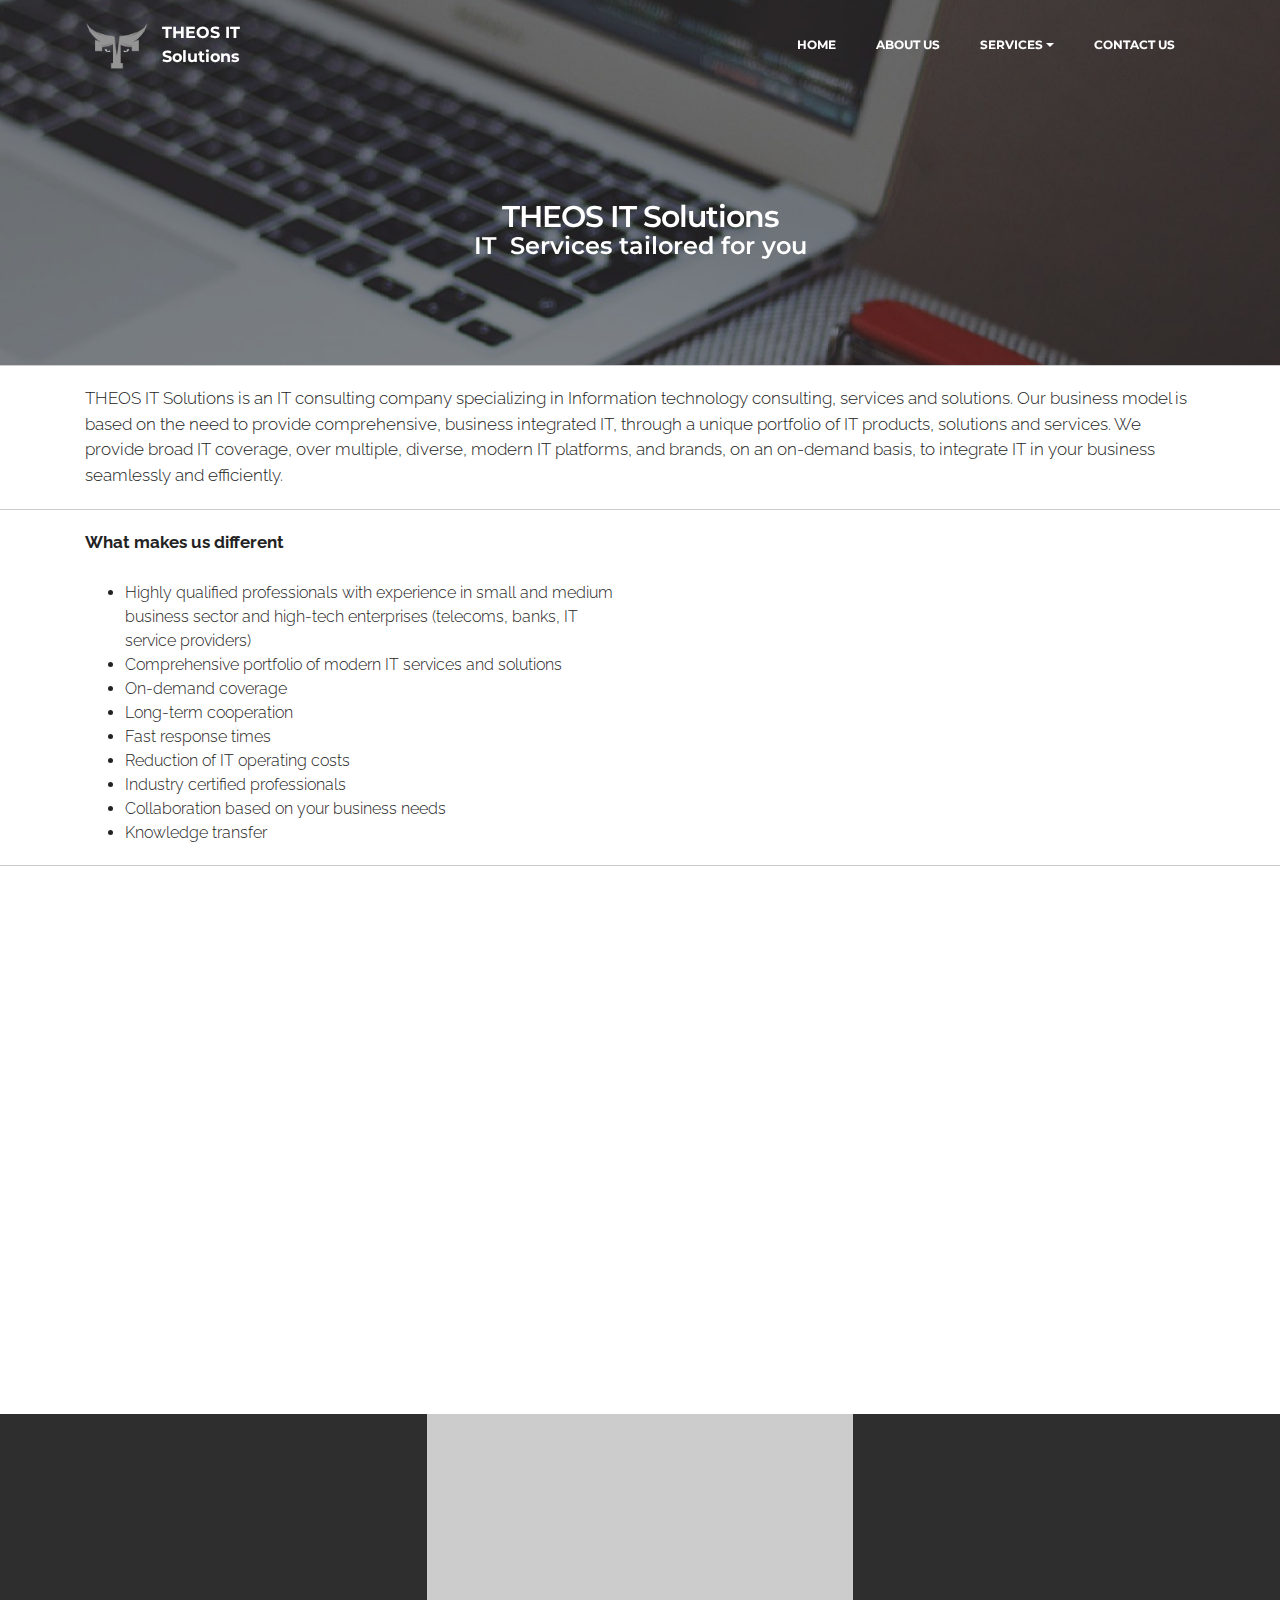
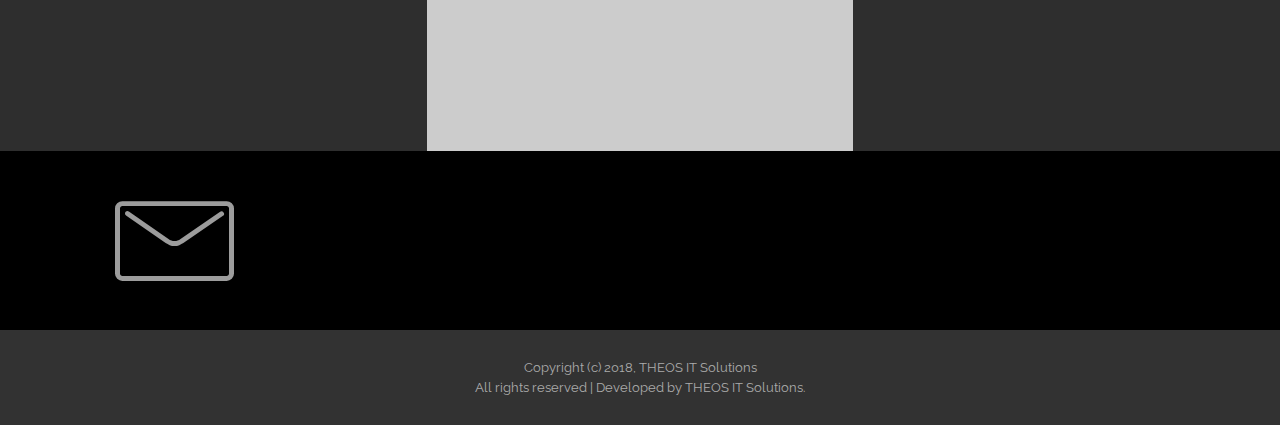
==== about.html @ cd59f9ba "create github pages" ====
<!DOCTYPE html>
<html>
<head>
  <!-- Site made with Mobirise Website Builder v3.12.1, https://mobirise.com -->
  <meta charset="UTF-8">
  <meta http-equiv="X-UA-Compatible" content="IE=edge">
  <meta name="generator" content="Mobirise v3.12.1, mobirise.com">
  <meta name="viewport" content="width=device-width, initial-scale=1">
  <link rel="shortcut icon" href="assets/images/logo-164x128.png" type="image/x-icon">
  <meta name="description" content="THEOS IT Solutions is an IT services provider, specializing in high-tech IT consulting. Our business model is to offer a a comprehensive portfolio of professional, quality IT services and solutions, covering a diverse range of modern IT hardware and software platforms and brands.">
  <title>About Us - THEOS IT Solutions</title>
  <link rel="stylesheet" href="https://fonts.googleapis.com/css?family=Lora:400,700,400italic,700italic&amp;subset=latin">
  <link rel="stylesheet" href="https://fonts.googleapis.com/css?family=Montserrat:400,700">
  <link rel="stylesheet" href="https://fonts.googleapis.com/css?family=Raleway:100,100i,200,200i,300,300i,400,400i,500,500i,600,600i,700,700i,800,800i,900,900i">
  <link rel="stylesheet" href="assets/bootstrap-material-design-font/css/material.css">
  <link rel="stylesheet" href="assets/web/assets/mobirise-icons/mobirise-icons.css">
  <link rel="stylesheet" href="assets/et-line-font-plugin/style.css">
  <link rel="stylesheet" href="assets/tether/tether.min.css">
  <link rel="stylesheet" href="assets/bootstrap/css/bootstrap.min.css">
  <link rel="stylesheet" href="assets/animate.css/animate.min.css">
  <link rel="stylesheet" href="assets/dropdown/css/style.css">
  <link rel="stylesheet" href="assets/theme/css/style.css">
  <link rel="stylesheet" href="assets/mobirise/css/mbr-additional.css" type="text/css">
  
  
  
</head>
<body>
<section id="menu-d">

    <nav class="navbar navbar-dropdown bg-color transparent navbar-fixed-top">
        <div class="container">

            <div class="mbr-table">
                <div class="mbr-table-cell">

                    <div class="navbar-brand">
                        <a href="index.html" class="navbar-logo"><img src="assets/images/logo-164x128.png" alt="THEOS IT Solutions" title="THEOS IT Solutions"></a>
                        <a class="navbar-caption" href="index.html">THEOS IT <br>Solutions</a>
                    </div>

                </div>
                <div class="mbr-table-cell">

                    <button class="navbar-toggler pull-xs-right hidden-md-up" type="button" data-toggle="collapse" data-target="#exCollapsingNavbar">
                        <div class="hamburger-icon"></div>
                    </button>

                    <ul class="nav-dropdown collapse pull-xs-right nav navbar-nav navbar-toggleable-sm" id="exCollapsingNavbar"><li class="nav-item"><a class="nav-link link" href="index.html">HOME</a></li><li class="nav-item"><a class="nav-link link" href="about.html">ABOUT US</a></li><li class="nav-item dropdown"><a class="nav-link link dropdown-toggle" data-toggle="dropdown-submenu" href="page1.html#features3-3" aria-expanded="false">SERVICES</a><div class="dropdown-menu"><a class="dropdown-item" href="it-infrastructure.html">IT Infrastructure<br></a><a class="dropdown-item" href="virtualization.html">Virtualization</a><a class="dropdown-item" href="networking.html">Networking<br></a><a class="dropdown-item" href="web-and-email.html">Web / E-mail solutions<br></a><a class="dropdown-item" href="security.html">Security<br></a><a class="dropdown-item" href="privacy.html">Privacy / Reputation protection<br></a><a class="dropdown-item" href="it-consulting.html">IT Consulting / Support<br></a><a class="dropdown-item" href="other.html">Other services<br></a></div></li><li class="nav-item dropdown"><a class="nav-link link" href="contact.html" aria-expanded="false">CONTACT US<br></a></li></ul>
                    <button hidden="" class="navbar-toggler navbar-close" type="button" data-toggle="collapse" data-target="#exCollapsingNavbar">
                        <div class="close-icon"></div>
                    </button>

                </div>
            </div>

        </div>
    </nav>

</section>

<section class="engine"><a rel="external" href="https://mobirise.com">https://mobirise.com/</a></section><section class="mbr-section article mbr-parallax-background mbr-after-navbar" id="msg-box8-h" style="background-image: url(assets/images/mbr-2000x2000.jpg); padding-top: 200px; padding-bottom: 80px;">

    <div class="mbr-overlay" style="opacity: 0.5; background-color: rgb(34, 34, 34);">
    </div>
    <div class="container">
        <div class="row">
            <div class="col-md-8 col-md-offset-2 text-xs-center">
                <h3 class="mbr-section-title display-2">THEOS IT Solutions<br></h3>
                <div class="lead"><h4>IT &nbsp;Services tailored for you</h4></div>
                
            </div>
        </div>
    </div>

</section>

<section class="mbr-section mbr-section__container article" id="header3-6c" style="background-color: rgb(204, 204, 204); padding-top: 0px; padding-bottom: 0px;">
    <div class="container">
        <div class="row">
            <div class="col-xs-12">
                <h3 class="mbr-section-title display-2"></h3>
                
            </div>
        </div>
    </div>
</section>

<section class="mbr-section article mbr-section__container" id="content1-j" style="background-color: rgb(255, 255, 255); padding-top: 20px; padding-bottom: 20px;">

    <div class="container">
        <div class="row">
            <div class="col-xs-12 lead">THEOS IT Solutions is an IT consulting company specializing in Information technology consulting, services and solutions. Our business model is based on the need to provide comprehensive, business integrated IT, through a unique portfolio of IT products, solutions and services. We provide broad IT coverage, over multiple, diverse, modern IT platforms, and brands, on an on-demand basis, to integrate IT in your business seamlessly and efficiently.</div>
        </div>
    </div>

</section>

<section class="mbr-section mbr-section__container article" id="header3-6t" style="background-color: rgb(204, 204, 204); padding-top: 0px; padding-bottom: 0px;">
    <div class="container">
        <div class="row">
            <div class="col-xs-12">
                <h3 class="mbr-section-title display-2"></h3>
                
            </div>
        </div>
    </div>
</section>

<section class="mbr-section article mbr-section__container" id="content6-k" style="background-color: rgb(255, 255, 255); padding-top: 20px; padding-bottom: 20px;">

    <div class="container">
        <div class="row">
            <div class="col-xs-12 col-md-6 lead"><p><strong>What makes us different</strong></p><p><br></p><ul><li>Highly qualified professionals with experience in small and medium business sector and high-tech enterprises (telecoms, banks, IT service providers)</li><li>Comprehensive portfolio of modern IT services and solutions</li><li>On-demand coverage</li><li>Long-term cooperation</li><li>Fast response times</li><li>Reduction of IT operating costs</li><li>Industry certified professionals</li><li>Collaboration based on your business needs</li><li>Knowledge transfer</li></ul></div>
            <div class="col-xs-12 col-md-6 lead"></div>
        </div>
    </div>

</section>

<section class="mbr-section mbr-section__container article" id="header3-6q" style="background-color: rgb(204, 204, 204); padding-top: 0px; padding-bottom: 0px;">
    <div class="container">
        <div class="row">
            <div class="col-xs-12">
                <h3 class="mbr-section-title display-2"></h3>
                
            </div>
        </div>
    </div>
</section>

<section class="mbr-section mbr-section__container article" id="header3-l" style="background-color: rgb(255, 255, 255); padding-top: 20px; padding-bottom: 20px;">
    <div class="container">
        <div class="row">
            <div class="col-xs-12">
                <h3 class="mbr-section-title display-2">HOW WE WORK</h3>
                <small class="mbr-section-subtitle"></small>
            </div>
        </div>
    </div>
</section>

<section class="mbr-cards mbr-section mbr-section-nopadding" id="features4-m" style="background-color: rgb(255, 255, 255);">

    

    <div class="mbr-cards-row row">
        <div class="mbr-cards-col col-xs-12 col-lg-4" style="padding-top: 40px; padding-bottom: 40px;">
            <div class="container">
                <div class="card cart-block">
                    <div class="card-img iconbox"><span class="mbri-setting mbr-iconfont mbr-iconfont-features4" style="color: black;"></span></div>
                    <div class="card-block">
                        <h4 class="card-title">Services and solutions</h4>
                        <h5 class="card-subtitle"></h5>
                        <p class="card-text"></p><p>&nbsp; &nbsp; We provide tailored IT solutions for your business, including IT Project management, IT Infrastructure Support and maintenance, IT Security and privacy, IT Consulting and Support, as well as custom IT solutions as per your needs.<br></p><p></p>
                        
                    </div>
                </div>
            </div>
        </div>
        <div class="mbr-cards-col col-xs-12 col-lg-4" style="padding-top: 40px; padding-bottom: 40px;">
            <div class="container">
                <div class="card cart-block">
                    <div class="card-img iconbox"><span class="mbri-cash mbr-iconfont mbr-iconfont-features4" style="color: black;"></span></div>
                    <div class="card-block">
                        <h4 class="card-title">Cost vs Benefits</h4>
                        <h5 class="card-subtitle"></h5>
                        <p class="card-text"></p><p>&nbsp; &nbsp;We provide the best cost-to-benefit ratio on the market by delivering IT services and solutions that are crucial to your business needs, and delivering them in a timely, cost efficient manner.<br></p><p></p>
                        
                    </div>
                </div>
          </div>
        </div>
        <div class="mbr-cards-col col-xs-12 col-lg-4" style="padding-top: 40px; padding-bottom: 40px;">
            <div class="container">
                <div class="card cart-block">
                    <div class="card-img iconbox"><span class="etl-icon icon-refresh mbr-iconfont mbr-iconfont-features4" style="color: black;"></span></div>
                    <div class="card-block">
                        <h4 class="card-title">Feedback</h4>
                        <h5 class="card-subtitle"></h5>
                        <p class="card-text">Our clients come first, through our professionalism, high quality and respect for business norms and ethics. We monitor our service quality metrics, and value client feedback, both positive and negative, working to constantly improve and correct, in order to meet the market needs, and provide high-standard services. We build lasting relationships, so your satisfaction is our top priority.</p>
                        
                    </div>
                </div>
            </div>
        </div>
        
        
        
    </div>
</section>

<section class="mbr-cards mbr-section mbr-section-nopadding" id="features2-4y" style="background-color: rgb(204, 204, 204);">

        

    <div class="mbr-cards-row row striped">

        <div class="mbr-cards-col col-xs-12 col-lg-4" style="padding-top: 40px; padding-bottom: 40px;">
            <div class="container">
                <div class="card cart-block">
                    
                    <div class="card-block">
                        <h4 class="card-title"><span style="color: inherit; font-size: 1.25rem; line-height: 1.2825;">Mission</span><br></h4>
                        
                        <p class="card-text"><span style="font-size: 1rem; line-height: 1.5;">Our mission is to create a high-tech IT services and solutions provider, that&nbsp;</span>will best serve your business on a global level, when and how you need it. By staying on top of the latest IT market developments, and by constantly improving ourselves, our knowledge, and our surroundings, we will positively impact you and your business !<br></p>
                        
                    </div>
                </div>
            </div>
        </div>
        <div class="mbr-cards-col col-xs-12 col-lg-4" style="padding-top: 40px; padding-bottom: 40px;">
            <div class="container">
                <div class="card cart-block">
                    
                    <div class="card-block">
                        <h4 class="card-title"><span style="color: inherit; font-size: 1.25rem; line-height: 1.2825;">Vision</span><br></h4>
                        
                        <p class="card-text"><span style="font-size: 1rem; line-height: 1.5;">Evolving ourselves together with the world, we will build a strong and&nbsp;</span>competitive organization that will bring positive change to the world, ensuring progress to both the society and the IT industry.<br></p>
                        
                    </div>
                </div>
            </div>
        </div>
        <div class="mbr-cards-col col-xs-12 col-lg-4" style="padding-top: 40px; padding-bottom: 40px;">
            <div class="container">
                <div class="card cart-block">
                    
                    <div class="card-block">
                        <h4 class="card-title">Values</h4>
                        
                        <p class="card-text"><span style="font-size: 1rem; line-height: 1.5;">Social and moral integrity</span><br><span style="font-size: 1rem; line-height: 1.5;">Responsibility</span><br>Commitment to professional,&nbsp;<br>and personal excellence<span style="font-size: 1rem; line-height: 1.5;"><br></span><br></p>
                        
                    </div>
                </div>
            </div>
        </div>
        
        
        
    </div>
</section>

<section class="mbr-section mbr-section-md-padding mbr-footer footer1" id="contacts1-p" style="background-color: rgb(0, 0, 0); padding-top: 30px; padding-bottom: 30px;">
    
    <div class="container">
        <div class="row">
            <div class="mbr-footer-content col-xs-12 col-md-3">
                <div><span class="mbri-letter mbr-iconfont mbr-iconfont-contacts1"></span></div>
            </div>
            <div class="mbr-footer-content col-xs-12 col-md-3">
                <p></p>
            </div>
            <div class="mbr-footer-content col-xs-12 col-md-3">
                <p><strong><br></strong><strong>Contact&nbsp;</strong><br>
Email: <a href="mailto:support@theosit.com" class="text-info">support@theosit.com</a><br></p>
            </div>
            <div class="mbr-footer-content col-xs-12 col-md-3">
                <p></p><p><strong>Links</strong><br>
<a href="#top" class="text-info">THEOS IT Solutions</a></p><br><p><a href="https://download.teamviewer.com/download/TeamViewerQS_en.exe" class="text-info">TeamViewer QuickSupport</a></p><p></p>
            </div>

        </div>
    </div>
</section>

<footer class="mbr-small-footer mbr-section mbr-section-nopadding" id="footer1-f" style="background-color: rgb(50, 50, 50); padding-top: 1.75rem; padding-bottom: 1.75rem;">
    
    <div class="container">
        <p class="text-xs-center">Copyright (c) 2018, THEOS IT Solutions<br>All rights reserved | Developed by THEOS IT Solutions.<br></p>
    </div>
</footer>


  <script src="assets/web/assets/jquery/jquery.min.js"></script>
  <script src="assets/tether/tether.min.js"></script>
  <script src="assets/bootstrap/js/bootstrap.min.js"></script>
  <script src="assets/smooth-scroll/smooth-scroll.js"></script>
  <script src="assets/jarallax/jarallax.js"></script>
  <script src="assets/viewport-checker/jquery.viewportchecker.js"></script>
  <script src="assets/dropdown/js/script.min.js"></script>
  <script src="assets/touch-swipe/jquery.touch-swipe.min.js"></script>
  <script src="assets/theme/js/script.js"></script>
  
  
  <input name="animation" type="hidden">
  </body>
</html>
---- assets/bootstrap-material-design-font/css/material.css ----
@font-face {
  font-family: 'Material-Design-Icons';
  src: url('../fonts/Material-Design-Icons.eot?3ocs8m');
  src: url('../fonts/Material-Design-Icons.eot?#iefix3ocs8m') format('embedded-opentype'), url('../fonts/Material-Design-Icons.woff?3ocs8m') format('woff'), url('../fonts/Material-Design-Icons.ttf?3ocs8m') format('truetype'), url('../fonts/Material-Design-Icons.svg?3ocs8m#Material-Design-Icons') format('svg');
  font-weight: normal;
  font-style: normal;
}
[class^="mdi-"],
[class*="mdi-"] {
  speak: none;
  display: inline-block;
  font-style: normal;
  font-variant:normal;
  font-weight:normal;
  /*font-size:24px;*/
  line-height:1;
  font-family:'Material-Design-Icons' !important;
  text-rendering: auto;
  
  -webkit-font-smoothing: antialiased;
  -moz-osx-font-smoothing: grayscale;
  -webkit-transform: translate(0, 0);
      -ms-transform: translate(0, 0);
          transform: translate(0, 0);
}
[class^="mdi-"]:before,
[class*="mdi-"]:before {
  display: inline-block;
  speak: none;
  text-decoration: inherit;
}
[class^="mdi-"].pull-left,
[class*="mdi-"].pull-left {
  margin-right: .3em;
}
[class^="mdi-"].pull-right,
[class*="mdi-"].pull-right {
  margin-left: .3em;
}
[class^="mdi-"].mdi-lg:before,
[class*="mdi-"].mdi-lg:before,
[class^="mdi-"].mdi-lg:after,
[class*="mdi-"].mdi-lg:after {
  font-size: 1.33333333em;
  line-height: 0.75em;
  vertical-align: -15%;
}
[class^="mdi-"].mdi-2x:before,
[class*="mdi-"].mdi-2x:before,
[class^="mdi-"].mdi-2x:after,
[class*="mdi-"].mdi-2x:after {
  font-size: 2em;
}
[class^="mdi-"].mdi-3x:before,
[class*="mdi-"].mdi-3x:before,
[class^="mdi-"].mdi-3x:after,
[class*="mdi-"].mdi-3x:after {
  font-size: 3em;
}
[class^="mdi-"].mdi-4x:before,
[class*="mdi-"].mdi-4x:before,
[class^="mdi-"].mdi-4x:after,
[class*="mdi-"].mdi-4x:after {
  font-size: 4em;
}
[class^="mdi-"].mdi-5x:before,
[class*="mdi-"].mdi-5x:before,
[class^="mdi-"].mdi-5x:after,
[class*="mdi-"].mdi-5x:after {
  font-size: 5em;
}
[class^="mdi-device-signal-cellular-"]:after,
[class^="mdi-device-battery-"]:after,
[class^="mdi-device-battery-charging-"]:after,
[class^="mdi-device-signal-cellular-connected-no-internet-"]:after,
[class^="mdi-device-signal-wifi-"]:after,
[class^="mdi-device-signal-wifi-statusbar-not-connected"]:after,
.mdi-device-network-wifi:after {
  opacity: .3;
  position: absolute;
  left: 0;
  top: 0;
  z-index: 1;
  display: inline-block;
  speak: none;
  text-decoration: inherit;
}
[class^="mdi-device-signal-cellular-"]:after {
  content: "\e758";
}
[class^="mdi-device-battery-"]:after {
  content: "\e735";
}
[class^="mdi-device-battery-charging-"]:after {
  content: "\e733";
}
[class^="mdi-device-signal-cellular-connected-no-internet-"]:after {
  content: "\e75d";
}
[class^="mdi-device-signal-wifi-"]:after,
.mdi-device-network-wifi:after {
  content: "\e765";
}
[class^="mdi-device-signal-wifi-statusbasr-not-connected"]:after {
  content: "\e8f7";
}
.mdi-device-signal-cellular-off:after,
.mdi-device-signal-cellular-null:after,
.mdi-device-signal-cellular-no-sim:after,
.mdi-device-signal-wifi-off:after,
.mdi-device-signal-wifi-4-bar:after,
.mdi-device-signal-cellular-4-bar:after,
.mdi-device-battery-alert:after,
.mdi-device-signal-cellular-connected-no-internet-4-bar:after,
.mdi-device-battery-std:after,
.mdi-device-battery-full .mdi-device-battery-unknown:after {
  content: "";
}
.mdi-fw {
  width: 1.28571429em;
  text-align: center;
}
.mdi-ul {
  padding-left: 0;
  margin-left: 2.14285714em;
  list-style-type: none;
}
.mdi-ul > li {
  position: relative;
}
.mdi-li {
  position: absolute;
  left: -2.14285714em;
  width: 2.14285714em;
  top: 0.14285714em;
  text-align: center;
}
.mdi-li.mdi-lg {
  left: -1.85714286em;
}
.mdi-border {
  padding: .2em .25em .15em;
  border: solid 0.08em #eeeeee;
  border-radius: .1em;
}
.mdi-spin {
  -webkit-animation: mdi-spin 2s infinite linear;
  animation: mdi-spin 2s infinite linear;
  -webkit-transform-origin: 50% 50%;
  -ms-transform-origin: 50% 50%;
      transform-origin: 50% 50%;
}
.mdi-pulse {
  -webkit-animation: mdi-spin 1s steps(8) infinite;
  animation: mdi-spin 1s steps(8) infinite;
  -webkit-transform-origin: 50% 50%;
  -ms-transform-origin: 50% 50%;
      transform-origin: 50% 50%;
}
@-webkit-keyframes mdi-spin {
  0% {
    -webkit-transform: rotate(0deg);
    transform: rotate(0deg);
  }
  100% {
    -webkit-transform: rotate(359deg);
    transform: rotate(359deg);
  }
}
@keyframes mdi-spin {
  0% {
    -webkit-transform: rotate(0deg);
    transform: rotate(0deg);
  }
  100% {
    -webkit-transform: rotate(359deg);
    transform: rotate(359deg);
  }
}
.mdi-rotate-90 {
  filter: progid:DXImageTransform.Microsoft.BasicImage(rotation=1);
  -webkit-transform: rotate(90deg);
  -ms-transform: rotate(90deg);
  transform: rotate(90deg);
}
.mdi-rotate-180 {
  filter: progid:DXImageTransform.Microsoft.BasicImage(rotation=2);
  -webkit-transform: rotate(180deg);
  -ms-transform: rotate(180deg);
  transform: rotate(180deg);
}
.mdi-rotate-270 {
  filter: progid:DXImageTransform.Microsoft.BasicImage(rotation=3);
  -webkit-transform: rotate(270deg);
  -ms-transform: rotate(270deg);
  transform: rotate(270deg);
}
.mdi-flip-horizontal {
  filter: progid:DXImageTransform.Microsoft.BasicImage(rotation=0, mirror=1);
  -webkit-transform: scale(-1, 1);
  -ms-transform: scale(-1, 1);
  transform: scale(-1, 1);
}
.mdi-flip-vertical {
  filter: progid:DXImageTransform.Microsoft.BasicImage(rotation=2, mirror=1);
  -webkit-transform: scale(1, -1);
  -ms-transform: scale(1, -1);
  transform: scale(1, -1);
}
:root .mdi-rotate-90,
:root .mdi-rotate-180,
:root .mdi-rotate-270,
:root .mdi-flip-horizontal,
:root .mdi-flip-vertical {
  -webkit-filter: none;
          filter: none;
}
.mdi-stack {
  position: relative;
  display: inline-block;
  width: 2em;
  height: 2em;
  line-height: 2em;
  vertical-align: middle;
}
.mdi-stack-1x,
.mdi-stack-2x {
  position: absolute;
  left: 0;
  width: 100%;
  text-align: center;
}
.mdi-stack-1x {
  line-height: inherit;
}
.mdi-stack-2x {
  font-size: 2em;
}
.mdi-inverse {
  color: #ffffff;
}
/* Start Icons */
.mdi-action-3d-rotation:before {
  content: "\e600";
}
.mdi-action-accessibility:before {
  content: "\e601";
}
.mdi-action-account-balance-wallet:before {
  content: "\e602";
}
.mdi-action-account-balance:before {
  content: "\e603";
}
.mdi-action-account-box:before {
  content: "\e604";
}
.mdi-action-account-child:before {
  content: "\e605";
}
.mdi-action-account-circle:before {
  content: "\e606";
}
.mdi-action-add-shopping-cart:before {
  content: "\e607";
}
.mdi-action-alarm-add:before {
  content: "\e608";
}
.mdi-action-alarm-off:before {
  content: "\e609";
}
.mdi-action-alarm-on:before {
  content: "\e60a";
}
.mdi-action-alarm:before {
  content: "\e60b";
}
.mdi-action-android:before {
  content: "\e60c";
}
.mdi-action-announcement:before {
  content: "\e60d";
}
.mdi-action-aspect-ratio:before {
  content: "\e60e";
}
.mdi-action-assessment:before {
  content: "\e60f";
}
.mdi-action-assignment-ind:before {
  content: "\e610";
}
.mdi-action-assignment-late:before {
  content: "\e611";
}
.mdi-action-assignment-return:before {
  content: "\e612";
}
.mdi-action-assignment-returned:before {
  content: "\e613";
}
.mdi-action-assignment-turned-in:before {
  content: "\e614";
}
.mdi-action-assignment:before {
  content: "\e615";
}
.mdi-action-autorenew:before {
  content: "\e616";
}
.mdi-action-backup:before {
  content: "\e617";
}
.mdi-action-book:before {
  content: "\e618";
}
.mdi-action-bookmark-outline:before {
  content: "\e619";
}
.mdi-action-bookmark:before {
  content: "\e61a";
}
.mdi-action-bug-report:before {
  content: "\e61b";
}
.mdi-action-cached:before {
  content: "\e61c";
}
.mdi-action-check-circle:before {
  content: "\e61d";
}
.mdi-action-class:before {
  content: "\e61e";
}
.mdi-action-credit-card:before {
  content: "\e61f";
}
.mdi-action-dashboard:before {
  content: "\e620";
}
.mdi-action-delete:before {
  content: "\e621";
}
.mdi-action-description:before {
  content: "\e622";
}
.mdi-action-dns:before {
  content: "\e623";
}
.mdi-action-done-all:before {
  content: "\e624";
}
.mdi-action-done:before {
  content: "\e625";
}
.mdi-action-event:before {
  content: "\e626";
}
.mdi-action-exit-to-app:before {
  content: "\e627";
}
.mdi-action-explore:before {
  content: "\e628";
}
.mdi-action-extension:before {
  content: "\e629";
}
.mdi-action-face-unlock:before {
  content: "\e62a";
}
.mdi-action-favorite-outline:before {
  content: "\e62b";
}
.mdi-action-favorite:before {
  content: "\e62c";
}
.mdi-action-find-in-page:before {
  content: "\e62d";
}
.mdi-action-find-replace:before {
  content: "\e62e";
}
.mdi-action-flip-to-back:before {
  content: "\e62f";
}
.mdi-action-flip-to-front:before {
  content: "\e630";
}
.mdi-action-get-app:before {
  content: "\e631";
}
.mdi-action-grade:before {
  content: "\e632";
}
.mdi-action-group-work:before {
  content: "\e633";
}
.mdi-action-help:before {
  content: "\e634";
}
.mdi-action-highlight-remove:before {
  content: "\e635";
}
.mdi-action-history:before {
  content: "\e636";
}
.mdi-action-home:before {
  content: "\e637";
}
.mdi-action-https:before {
  content: "\e638";
}
.mdi-action-info-outline:before {
  content: "\e639";
}
.mdi-action-info:before {
  content: "\e63a";
}
.mdi-action-input:before {
  content: "\e63b";
}
.mdi-action-invert-colors:before {
  content: "\e63c";
}
.mdi-action-label-outline:before {
  content: "\e63d";
}
.mdi-action-label:before {
  content: "\e63e";
}
.mdi-action-language:before {
  content: "\e63f";
}
.mdi-action-launch:before {
  content: "\e640";
}
.mdi-action-list:before {
  content: "\e641";
}
.mdi-action-lock-open:before {
  content: "\e642";
}
.mdi-action-lock-outline:before {
  content: "\e643";
}
.mdi-action-lock:before {
  content: "\e644";
}
.mdi-action-loyalty:before {
  content: "\e645";
}
.mdi-action-markunread-mailbox:before {
  content: "\e646";
}
.mdi-action-note-add:before {
  content: "\e647";
}
.mdi-action-open-in-browser:before {
  content: "\e648";
}
.mdi-action-open-in-new:before {
  content: "\e649";
}
.mdi-action-open-with:before {
  content: "\e64a";
}
.mdi-action-pageview:before {
  content: "\e64b";
}
.mdi-action-payment:before {
  content: "\e64c";
}
.mdi-action-perm-camera-mic:before {
  content: "\e64d";
}
.mdi-action-perm-contact-cal:before {
  content: "\e64e";
}
.mdi-action-perm-data-setting:before {
  content: "\e64f";
}
.mdi-action-perm-device-info:before {
  content: "\e650";
}
.mdi-action-perm-identity:before {
  content: "\e651";
}
.mdi-action-perm-media:before {
  content: "\e652";
}
.mdi-action-perm-phone-msg:before {
  content: "\e653";
}
.mdi-action-perm-scan-wifi:before {
  content: "\e654";
}
.mdi-action-picture-in-picture:before {
  content: "\e655";
}
.mdi-action-polymer:before {
  content: "\e656";
}
.mdi-action-print:before {
  content: "\e657";
}
.mdi-action-query-builder:before {
  content: "\e658";
}
.mdi-action-question-answer:before {
  content: "\e659";
}
.mdi-action-receipt:before {
  content: "\e65a";
}
.mdi-action-redeem:before {
  content: "\e65b";
}
.mdi-action-reorder:before {
  content: "\e65c";
}
.mdi-action-report-problem:before {
  content: "\e65d";
}
.mdi-action-restore:before {
  content: "\e65e";
}
.mdi-action-room:before {
  content: "\e65f";
}
.mdi-action-schedule:before {
  content: "\e660";
}
.mdi-action-search:before {
  content: "\e661";
}
.mdi-action-settings-applications:before {
  content: "\e662";
}
.mdi-action-settings-backup-restore:before {
  content: "\e663";
}
.mdi-action-settings-bluetooth:before {
  content: "\e664";
}
.mdi-action-settings-cell:before {
  content: "\e665";
}
.mdi-action-settings-display:before {
  content: "\e666";
}
.mdi-action-settings-ethernet:before {
  content: "\e667";
}
.mdi-action-settings-input-antenna:before {
  content: "\e668";
}
.mdi-action-settings-input-component:before {
  content: "\e669";
}
.mdi-action-settings-input-composite:before {
  content: "\e66a";
}
.mdi-action-settings-input-hdmi:before {
  content: "\e66b";
}
.mdi-action-settings-input-svideo:before {
  content: "\e66c";
}
.mdi-action-settings-overscan:before {
  content: "\e66d";
}
.mdi-action-settings-phone:before {
  content: "\e66e";
}
.mdi-action-settings-power:before {
  content: "\e66f";
}
.mdi-action-settings-remote:before {
  content: "\e670";
}
.mdi-action-settings-voice:before {
  content: "\e671";
}
.mdi-action-settings:before {
  content: "\e672";
}
.mdi-action-shop-two:before {
  content: "\e673";
}
.mdi-action-shop:before {
  content: "\e674";
}
.mdi-action-shopping-basket:before {
  content: "\e675";
}
.mdi-action-shopping-cart:before {
  content: "\e676";
}
.mdi-action-speaker-notes:before {
  content: "\e677";
}
.mdi-action-spellcheck:before {
  content: "\e678";
}
.mdi-action-star-rate:before {
  content: "\e679";
}
.mdi-action-stars:before {
  content: "\e67a";
}
.mdi-action-store:before {
  content: "\e67b";
}
.mdi-action-subject:before {
  content: "\e67c";
}
.mdi-action-supervisor-account:before {
  content: "\e67d";
}
.mdi-action-swap-horiz:before {
  content: "\e67e";
}
.mdi-action-swap-vert-circle:before {
  content: "\e67f";
}
.mdi-action-swap-vert:before {
  content: "\e680";
}
.mdi-action-system-update-tv:before {
  content: "\e681";
}
.mdi-action-tab-unselected:before {
  content: "\e682";
}
.mdi-action-tab:before {
  content: "\e683";
}
.mdi-action-theaters:before {
  content: "\e684";
}
.mdi-action-thumb-down:before {
  content: "\e685";
}
.mdi-action-thumb-up:before {
  content: "\e686";
}
.mdi-action-thumbs-up-down:before {
  content: "\e687";
}
.mdi-action-toc:before {
  content: "\e688";
}
.mdi-action-today:before {
  content: "\e689";
}
.mdi-action-track-changes:before {
  content: "\e68a";
}
.mdi-action-translate:before {
  content: "\e68b";
}
.mdi-action-trending-down:before {
  content: "\e68c";
}
.mdi-action-trending-neutral:before {
  content: "\e68d";
}
.mdi-action-trending-up:before {
  content: "\e68e";
}
.mdi-action-turned-in-not:before {
  content: "\e68f";
}
.mdi-action-turned-in:before {
  content: "\e690";
}
.mdi-action-verified-user:before {
  content: "\e691";
}
.mdi-action-view-agenda:before {
  content: "\e692";
}
.mdi-action-view-array:before {
  content: "\e693";
}
.mdi-action-view-carousel:before {
  content: "\e694";
}
.mdi-action-view-column:before {
  content: "\e695";
}
.mdi-action-view-day:before {
  content: "\e696";
}
.mdi-action-view-headline:before {
  content: "\e697";
}
.mdi-action-view-list:before {
  content: "\e698";
}
.mdi-action-view-module:before {
  content: "\e699";
}
.mdi-action-view-quilt:before {
  content: "\e69a";
}
.mdi-action-view-stream:before {
  content: "\e69b";
}
.mdi-action-view-week:before {
  content: "\e69c";
}
.mdi-action-visibility-off:before {
  content: "\e69d";
}
.mdi-action-visibility:before {
  content: "\e69e";
}
.mdi-action-wallet-giftcard:before {
  content: "\e69f";
}
.mdi-action-wallet-membership:before {
  content: "\e6a0";
}
.mdi-action-wallet-travel:before {
  content: "\e6a1";
}
.mdi-action-work:before {
  content: "\e6a2";
}
.mdi-alert-error:before {
  content: "\e6a3";
}
.mdi-alert-warning:before {
  content: "\e6a4";
}
.mdi-av-album:before {
  content: "\e6a5";
}
.mdi-av-closed-caption:before {
  content: "\e6a6";
}
.mdi-av-equalizer:before {
  content: "\e6a7";
}
.mdi-av-explicit:before {
  content: "\e6a8";
}
.mdi-av-fast-forward:before {
  content: "\e6a9";
}
.mdi-av-fast-rewind:before {
  content: "\e6aa";
}
.mdi-av-games:before {
  content: "\e6ab";
}
.mdi-av-hearing:before {
  content: "\e6ac";
}
.mdi-av-high-quality:before {
  content: "\e6ad";
}
.mdi-av-loop:before {
  content: "\e6ae";
}
.mdi-av-mic-none:before {
  content: "\e6af";
}
.mdi-av-mic-off:before {
  content: "\e6b0";
}
.mdi-av-mic:before {
  content: "\e6b1";
}
.mdi-av-movie:before {
  content: "\e6b2";
}
.mdi-av-my-library-add:before {
  content: "\e6b3";
}
.mdi-av-my-library-books:before {
  content: "\e6b4";
}
.mdi-av-my-library-music:before {
  content: "\e6b5";
}
.mdi-av-new-releases:before {
  content: "\e6b6";
}
.mdi-av-not-interested:before {
  content: "\e6b7";
}
.mdi-av-pause-circle-fill:before {
  content: "\e6b8";
}
.mdi-av-pause-circle-outline:before {
  content: "\e6b9";
}
.mdi-av-pause:before {
  content: "\e6ba";
}
.mdi-av-play-arrow:before {
  content: "\e6bb";
}
.mdi-av-play-circle-fill:before {
  content: "\e6bc";
}
.mdi-av-play-circle-outline:before {
  content: "\e6bd";
}
.mdi-av-play-shopping-bag:before {
  content: "\e6be";
}
.mdi-av-playlist-add:before {
  content: "\e6bf";
}
.mdi-av-queue-music:before {
  content: "\e6c0";
}
.mdi-av-queue:before {
  content: "\e6c1";
}
.mdi-av-radio:before {
  content: "\e6c2";
}
.mdi-av-recent-actors:before {
  content: "\e6c3";
}
.mdi-av-repeat-one:before {
  content: "\e6c4";
}
.mdi-av-repeat:before {
  content: "\e6c5";
}
.mdi-av-replay:before {
  content: "\e6c6";
}
.mdi-av-shuffle:before {
  content: "\e6c7";
}
.mdi-av-skip-next:before {
  content: "\e6c8";
}
.mdi-av-skip-previous:before {
  content: "\e6c9";
}
.mdi-av-snooze:before {
  content: "\e6ca";
}
.mdi-av-stop:before {
  content: "\e6cb";
}
.mdi-av-subtitles:before {
  content: "\e6cc";
}
.mdi-av-surround-sound:before {
  content: "\e6cd";
}
.mdi-av-timer:before {
  content: "\e6ce";
}
.mdi-av-video-collection:before {
  content: "\e6cf";
}
.mdi-av-videocam-off:before {
  content: "\e6d0";
}
.mdi-av-videocam:before {
  content: "\e6d1";
}
.mdi-av-volume-down:before {
  content: "\e6d2";
}
.mdi-av-volume-mute:before {
  content: "\e6d3";
}
.mdi-av-volume-off:before {
  content: "\e6d4";
}
.mdi-av-volume-up:before {
  content: "\e6d5";
}
.mdi-av-web:before {
  content: "\e6d6";
}
.mdi-communication-business:before {
  content: "\e6d7";
}
.mdi-communication-call-end:before {
  content: "\e6d8";
}
.mdi-communication-call-made:before {
  content: "\e6d9";
}
.mdi-communication-call-merge:before {
  content: "\e6da";
}
.mdi-communication-call-missed:before {
  content: "\e6db";
}
.mdi-communication-call-received:before {
  content: "\e6dc";
}
.mdi-communication-call-split:before {
  content: "\e6dd";
}
.mdi-communication-call:before {
  content: "\e6de";
}
.mdi-communication-chat:before {
  content: "\e6df";
}
.mdi-communication-clear-all:before {
  content: "\e6e0";
}
.mdi-communication-comment:before {
  content: "\e6e1";
}
.mdi-communication-contacts:before {
  content: "\e6e2";
}
.mdi-communication-dialer-sip:before {
  content: "\e6e3";
}
.mdi-communication-dialpad:before {
  content: "\e6e4";
}
.mdi-communication-dnd-on:before {
  content: "\e6e5";
}
.mdi-communication-email:before {
  content: "\e6e6";
}
.mdi-communication-forum:before {
  content: "\e6e7";
}
.mdi-communication-import-export:before {
  content: "\e6e8";
}
.mdi-communication-invert-colors-off:before {
  content: "\e6e9";
}
.mdi-communication-invert-colors-on:before {
  content: "\e6ea";
}
.mdi-communication-live-help:before {
  content: "\e6eb";
}
.mdi-communication-location-off:before {
  content: "\e6ec";
}
.mdi-communication-location-on:before {
  content: "\e6ed";
}
.mdi-communication-message:before {
  content: "\e6ee";
}
.mdi-communication-messenger:before {
  content: "\e6ef";
}
.mdi-communication-no-sim:before {
  content: "\e6f0";
}
.mdi-communication-phone:before {
  content: "\e6f1";
}
.mdi-communication-portable-wifi-off:before {
  content: "\e6f2";
}
.mdi-communication-quick-contacts-dialer:before {
  content: "\e6f3";
}
.mdi-communication-quick-contacts-mail:before {
  content: "\e6f4";
}
.mdi-communication-ring-volume:before {
  content: "\e6f5";
}
.mdi-communication-stay-current-landscape:before {
  content: "\e6f6";
}
.mdi-communication-stay-current-portrait:before {
  content: "\e6f7";
}
.mdi-communication-stay-primary-landscape:before {
  content: "\e6f8";
}
.mdi-communication-stay-primary-portrait:before {
  content: "\e6f9";
}
.mdi-communication-swap-calls:before {
  content: "\e6fa";
}
.mdi-communication-textsms:before {
  content: "\e6fb";
}
.mdi-communication-voicemail:before {
  content: "\e6fc";
}
.mdi-communication-vpn-key:before {
  content: "\e6fd";
}
.mdi-content-add-box:before {
  content: "\e6fe";
}
.mdi-content-add-circle-outline:before {
  content: "\e6ff";
}
.mdi-content-add-circle:before {
  content: "\e700";
}
.mdi-content-add:before {
  content: "\e701";
}
.mdi-content-archive:before {
  content: "\e702";
}
.mdi-content-backspace:before {
  content: "\e703";
}
.mdi-content-block:before {
  content: "\e704";
}
.mdi-content-clear:before {
  content: "\e705";
}
.mdi-content-content-copy:before {
  content: "\e706";
}
.mdi-content-content-cut:before {
  content: "\e707";
}
.mdi-content-content-paste:before {
  content: "\e708";
}
.mdi-content-create:before {
  content: "\e709";
}
.mdi-content-drafts:before {
  content: "\e70a";
}
.mdi-content-filter-list:before {
  content: "\e70b";
}
.mdi-content-flag:before {
  content: "\e70c";
}
.mdi-content-forward:before {
  content: "\e70d";
}
.mdi-content-gesture:before {
  content: "\e70e";
}
.mdi-content-inbox:before {
  content: "\e70f";
}
.mdi-content-link:before {
  content: "\e710";
}
.mdi-content-mail:before {
  content: "\e711";
}
.mdi-content-markunread:before {
  content: "\e712";
}
.mdi-content-redo:before {
  content: "\e713";
}
.mdi-content-remove-circle-outline:before {
  content: "\e714";
}
.mdi-content-remove-circle:before {
  content: "\e715";
}
.mdi-content-remove:before {
  content: "\e716";
}
.mdi-content-reply-all:before {
  content: "\e717";
}
.mdi-content-reply:before {
  content: "\e718";
}
.mdi-content-report:before {
  content: "\e719";
}
.mdi-content-save:before {
  content: "\e71a";
}
.mdi-content-select-all:before {
  content: "\e71b";
}
.mdi-content-send:before {
  content: "\e71c";
}
.mdi-content-sort:before {
  content: "\e71d";
}
.mdi-content-text-format:before {
  content: "\e71e";
}
.mdi-content-undo:before {
  content: "\e71f";
}
.mdi-editor-attach-file:before {
  content: "\e776";
}
.mdi-editor-attach-money:before {
  content: "\e777";
}
.mdi-editor-border-all:before {
  content: "\e778";
}
.mdi-editor-border-bottom:before {
  content: "\e779";
}
.mdi-editor-border-clear:before {
  content: "\e77a";
}
.mdi-editor-border-color:before {
  content: "\e77b";
}
.mdi-editor-border-horizontal:before {
  content: "\e77c";
}
.mdi-editor-border-inner:before {
  content: "\e77d";
}
.mdi-editor-border-left:before {
  content: "\e77e";
}
.mdi-editor-border-outer:before {
  content: "\e77f";
}
.mdi-editor-border-right:before {
  content: "\e780";
}
.mdi-editor-border-style:before {
  content: "\e781";
}
.mdi-editor-border-top:before {
  content: "\e782";
}
.mdi-editor-border-vertical:before {
  content: "\e783";
}
.mdi-editor-format-align-center:before {
  content: "\e784";
}
.mdi-editor-format-align-justify:before {
  content: "\e785";
}
.mdi-editor-format-align-left:before {
  content: "\e786";
}
.mdi-editor-format-align-right:before {
  content: "\e787";
}
.mdi-editor-format-bold:before {
  content: "\e788";
}
.mdi-editor-format-clear:before {
  content: "\e789";
}
.mdi-editor-format-color-fill:before {
  content: "\e78a";
}
.mdi-editor-format-color-reset:before {
  content: "\e78b";
}
.mdi-editor-format-color-text:before {
  content: "\e78c";
}
.mdi-editor-format-indent-decrease:before {
  content: "\e78d";
}
.mdi-editor-format-indent-increase:before {
  content: "\e78e";
}
.mdi-editor-format-italic:before {
  content: "\e78f";
}
.mdi-editor-format-line-spacing:before {
  content: "\e790";
}
.mdi-editor-format-list-bulleted:before {
  content: "\e791";
}
.mdi-editor-format-list-numbered:before {
  content: "\e792";
}
.mdi-editor-format-paint:before {
  content: "\e793";
}
.mdi-editor-format-quote:before {
  content: "\e794";
}
.mdi-editor-format-size:before {
  content: "\e795";
}
.mdi-editor-format-strikethrough:before {
  content: "\e796";
}
.mdi-editor-format-textdirection-l-to-r:before {
  content: "\e797";
}
.mdi-editor-format-textdirection-r-to-l:before {
  content: "\e798";
}
.mdi-editor-format-underline:before {
  content: "\e799";
}
.mdi-editor-functions:before {
  content: "\e79a";
}
.mdi-editor-insert-chart:before {
  content: "\e79b";
}
.mdi-editor-insert-comment:before {
  content: "\e79c";
}
.mdi-editor-insert-drive-file:before {
  content: "\e79d";
}
.mdi-editor-insert-emoticon:before {
  content: "\e79e";
}
.mdi-editor-insert-invitation:before {
  content: "\e79f";
}
.mdi-editor-insert-link:before {
  content: "\e7a0";
}
.mdi-editor-insert-photo:before {
  content: "\e7a1";
}
.mdi-editor-merge-type:before {
  content: "\e7a2";
}
.mdi-editor-mode-comment:before {
  content: "\e7a3";
}
.mdi-editor-mode-edit:before {
  content: "\e7a4";
}
.mdi-editor-publish:before {
  content: "\e7a5";
}
.mdi-editor-vertical-align-bottom:before {
  content: "\e7a6";
}
.mdi-editor-vertical-align-center:before {
  content: "\e7a7";
}
.mdi-editor-vertical-align-top:before {
  content: "\e7a8";
}
.mdi-editor-wrap-text:before {
  content: "\e7a9";
}
.mdi-file-attachment:before {
  content: "\e7aa";
}
.mdi-file-cloud-circle:before {
  content: "\e7ab";
}
.mdi-file-cloud-done:before {
  content: "\e7ac";
}
.mdi-file-cloud-download:before {
  content: "\e7ad";
}
.mdi-file-cloud-off:before {
  content: "\e7ae";
}
.mdi-file-cloud-queue:before {
  content: "\e7af";
}
.mdi-file-cloud-upload:before {
  content: "\e7b0";
}
.mdi-file-cloud:before {
  content: "\e7b1";
}
.mdi-file-file-download:before {
  content: "\e7b2";
}
.mdi-file-file-upload:before {
  content: "\e7b3";
}
.mdi-file-folder-open:before {
  content: "\e7b4";
}
.mdi-file-folder-shared:before {
  content: "\e7b5";
}
.mdi-file-folder:before {
  content: "\e7b6";
}
.mdi-device-access-alarm:before {
  content: "\e720";
}
.mdi-device-access-alarms:before {
  content: "\e721";
}
.mdi-device-access-time:before {
  content: "\e722";
}
.mdi-device-add-alarm:before {
  content: "\e723";
}
.mdi-device-airplanemode-off:before {
  content: "\e724";
}
.mdi-device-airplanemode-on:before {
  content: "\e725";
}
.mdi-device-battery-20:before {
  content: "\e726";
}
.mdi-device-battery-30:before {
  content: "\e727";
}
.mdi-device-battery-50:before {
  content: "\e728";
}
.mdi-device-battery-60:before {
  content: "\e729";
}
.mdi-device-battery-80:before {
  content: "\e72a";
}
.mdi-device-battery-90:before {
  content: "\e72b";
}
.mdi-device-battery-alert:before {
  content: "\e72c";
}
.mdi-device-battery-charging-20:before {
  content: "\e72d";
}
.mdi-device-battery-charging-30:before {
  content: "\e72e";
}
.mdi-device-battery-charging-50:before {
  content: "\e72f";
}
.mdi-device-battery-charging-60:before {
  content: "\e730";
}
.mdi-device-battery-charging-80:before {
  content: "\e731";
}
.mdi-device-battery-charging-90:before {
  content: "\e732";
}
.mdi-device-battery-charging-full:before {
  content: "\e733";
}
.mdi-device-battery-full:before {
  content: "\e734";
}
.mdi-device-battery-std:before {
  content: "\e735";
}
.mdi-device-battery-unknown:before {
  content: "\e736";
}
.mdi-device-bluetooth-connected:before {
  content: "\e737";
}
.mdi-device-bluetooth-disabled:before {
  content: "\e738";
}
.mdi-device-bluetooth-searching:before {
  content: "\e739";
}
.mdi-device-bluetooth:before {
  content: "\e73a";
}
.mdi-device-brightness-auto:before {
  content: "\e73b";
}
.mdi-device-brightness-high:before {
  content: "\e73c";
}
.mdi-device-brightness-low:before {
  content: "\e73d";
}
.mdi-device-brightness-medium:before {
  content: "\e73e";
}
.mdi-device-data-usage:before {
  content: "\e73f";
}
.mdi-device-developer-mode:before {
  content: "\e740";
}
.mdi-device-devices:before {
  content: "\e741";
}
.mdi-device-dvr:before {
  content: "\e742";
}
.mdi-device-gps-fixed:before {
  content: "\e743";
}
.mdi-device-gps-not-fixed:before {
  content: "\e744";
}
.mdi-device-gps-off:before {
  content: "\e745";
}
.mdi-device-location-disabled:before {
  content: "\e746";
}
.mdi-device-location-searching:before {
  content: "\e747";
}
.mdi-device-multitrack-audio:before {
  content: "\e748";
}
.mdi-device-network-cell:before {
  content: "\e749";
}
.mdi-device-network-wifi:before {
  content: "\e74a";
}
.mdi-device-nfc:before {
  content: "\e74b";
}
.mdi-device-now-wallpaper:before {
  content: "\e74c";
}
.mdi-device-now-widgets:before {
  content: "\e74d";
}
.mdi-device-screen-lock-landscape:before {
  content: "\e74e";
}
.mdi-device-screen-lock-portrait:before {
  content: "\e74f";
}
.mdi-device-screen-lock-rotation:before {
  content: "\e750";
}
.mdi-device-screen-rotation:before {
  content: "\e751";
}
.mdi-device-sd-storage:before {
  content: "\e752";
}
.mdi-device-settings-system-daydream:before {
  content: "\e753";
}
.mdi-device-signal-cellular-0-bar:before {
  content: "\e754";
}
.mdi-device-signal-cellular-1-bar:before {
  content: "\e755";
}
.mdi-device-signal-cellular-2-bar:before {
  content: "\e756";
}
.mdi-device-signal-cellular-3-bar:before {
  content: "\e757";
}
.mdi-device-signal-cellular-4-bar:before {
  content: "\e758";
}
.mdi-signal-wifi-statusbar-connected-no-internet-after:before {
  content: "\e8f6";
}
.mdi-device-signal-cellular-connected-no-internet-0-bar:before {
  content: "\e759";
}
.mdi-device-signal-cellular-connected-no-internet-1-bar:before {
  content: "\e75a";
}
.mdi-device-signal-cellular-connected-no-internet-2-bar:before {
  content: "\e75b";
}
.mdi-device-signal-cellular-connected-no-internet-3-bar:before {
  content: "\e75c";
}
.mdi-device-signal-cellular-connected-no-internet-4-bar:before {
  content: "\e75d";
}
.mdi-device-signal-cellular-no-sim:before {
  content: "\e75e";
}
.mdi-device-signal-cellular-null:before {
  content: "\e75f";
}
.mdi-device-signal-cellular-off:before {
  content: "\e760";
}
.mdi-device-signal-wifi-0-bar:before {
  content: "\e761";
}
.mdi-device-signal-wifi-1-bar:before {
  content: "\e762";
}
.mdi-device-signal-wifi-2-bar:before {
  content: "\e763";
}
.mdi-device-signal-wifi-3-bar:before {
  content: "\e764";
}
.mdi-device-signal-wifi-4-bar:before {
  content: "\e765";
}
.mdi-device-signal-wifi-off:before {
  content: "\e766";
}
.mdi-device-signal-wifi-statusbar-1-bar:before {
  content: "\e767";
}
.mdi-device-signal-wifi-statusbar-2-bar:before {
  content: "\e768";
}
.mdi-device-signal-wifi-statusbar-3-bar:before {
  content: "\e769";
}
.mdi-device-signal-wifi-statusbar-4-bar:before {
  content: "\e76a";
}
.mdi-device-signal-wifi-statusbar-connected-no-internet-:before {
  content: "\e76b";
}
.mdi-device-signal-wifi-statusbar-connected-no-internet:before {
  content: "\e76f";
}
.mdi-device-signal-wifi-statusbar-connected-no-internet-2:before {
  content: "\e76c";
}
.mdi-device-signal-wifi-statusbar-connected-no-internet-3:before {
  content: "\e76d";
}
.mdi-device-signal-wifi-statusbar-connected-no-internet-4:before {
  content: "\e76e";
}
.mdi-signal-wifi-statusbar-not-connected-after:before {
  content: "\e8f7";
}
.mdi-device-signal-wifi-statusbar-not-connected:before {
  content: "\e770";
}
.mdi-device-signal-wifi-statusbar-null:before {
  content: "\e771";
}
.mdi-device-storage:before {
  content: "\e772";
}
.mdi-device-usb:before {
  content: "\e773";
}
.mdi-device-wifi-lock:before {
  content: "\e774";
}
.mdi-device-wifi-tethering:before {
  content: "\e775";
}
.mdi-hardware-cast-connected:before {
  content: "\e7b7";
}
.mdi-hardware-cast:before {
  content: "\e7b8";
}
.mdi-hardware-computer:before {
  content: "\e7b9";
}
.mdi-hardware-desktop-mac:before {
  content: "\e7ba";
}
.mdi-hardware-desktop-windows:before {
  content: "\e7bb";
}
.mdi-hardware-dock:before {
  content: "\e7bc";
}
.mdi-hardware-gamepad:before {
  content: "\e7bd";
}
.mdi-hardware-headset-mic:before {
  content: "\e7be";
}
.mdi-hardware-headset:before {
  content: "\e7bf";
}
.mdi-hardware-keyboard-alt:before {
  content: "\e7c0";
}
.mdi-hardware-keyboard-arrow-down:before {
  content: "\e7c1";
}
.mdi-hardware-keyboard-arrow-left:before {
  content: "\e7c2";
}
.mdi-hardware-keyboard-arrow-right:before {
  content: "\e7c3";
}
.mdi-hardware-keyboard-arrow-up:before {
  content: "\e7c4";
}
.mdi-hardware-keyboard-backspace:before {
  content: "\e7c5";
}
.mdi-hardware-keyboard-capslock:before {
  content: "\e7c6";
}
.mdi-hardware-keyboard-control:before {
  content: "\e7c7";
}
.mdi-hardware-keyboard-hide:before {
  content: "\e7c8";
}
.mdi-hardware-keyboard-return:before {
  content: "\e7c9";
}
.mdi-hardware-keyboard-tab:before {
  content: "\e7ca";
}
.mdi-hardware-keyboard-voice:before {
  content: "\e7cb";
}
.mdi-hardware-keyboard:before {
  content: "\e7cc";
}
.mdi-hardware-laptop-chromebook:before {
  content: "\e7cd";
}
.mdi-hardware-laptop-mac:before {
  content: "\e7ce";
}
.mdi-hardware-laptop-windows:before {
  content: "\e7cf";
}
.mdi-hardware-laptop:before {
  content: "\e7d0";
}
.mdi-hardware-memory:before {
  content: "\e7d1";
}
.mdi-hardware-mouse:before {
  content: "\e7d2";
}
.mdi-hardware-phone-android:before {
  content: "\e7d3";
}
.mdi-hardware-phone-iphone:before {
  content: "\e7d4";
}
.mdi-hardware-phonelink-off:before {
  content: "\e7d5";
}
.mdi-hardware-phonelink:before {
  content: "\e7d6";
}
.mdi-hardware-security:before {
  content: "\e7d7";
}
.mdi-hardware-sim-card:before {
  content: "\e7d8";
}
.mdi-hardware-smartphone:before {
  content: "\e7d9";
}
.mdi-hardware-speaker:before {
  content: "\e7da";
}
.mdi-hardware-tablet-android:before {
  content: "\e7db";
}
.mdi-hardware-tablet-mac:before {
  content: "\e7dc";
}
.mdi-hardware-tablet:before {
  content: "\e7dd";
}
.mdi-hardware-tv:before {
  content: "\e7de";
}
.mdi-hardware-watch:before {
  content: "\e7df";
}
.mdi-image-add-to-photos:before {
  content: "\e7e0";
}
.mdi-image-adjust:before {
  content: "\e7e1";
}
.mdi-image-assistant-photo:before {
  content: "\e7e2";
}
.mdi-image-audiotrack:before {
  content: "\e7e3";
}
.mdi-image-blur-circular:before {
  content: "\e7e4";
}
.mdi-image-blur-linear:before {
  content: "\e7e5";
}
.mdi-image-blur-off:before {
  content: "\e7e6";
}
.mdi-image-blur-on:before {
  content: "\e7e7";
}
.mdi-image-brightness-1:before {
  content: "\e7e8";
}
.mdi-image-brightness-2:before {
  content: "\e7e9";
}
.mdi-image-brightness-3:before {
  content: "\e7ea";
}
.mdi-image-brightness-4:before {
  content: "\e7eb";
}
.mdi-image-brightness-5:before {
  content: "\e7ec";
}
.mdi-image-brightness-6:before {
  content: "\e7ed";
}
.mdi-image-brightness-7:before {
  content: "\e7ee";
}
.mdi-image-brush:before {
  content: "\e7ef";
}
.mdi-image-camera-alt:before {
  content: "\e7f0";
}
.mdi-image-camera-front:before {
  content: "\e7f1";
}
.mdi-image-camera-rear:before {
  content: "\e7f2";
}
.mdi-image-camera-roll:before {
  content: "\e7f3";
}
.mdi-image-camera:before {
  content: "\e7f4";
}
.mdi-image-center-focus-strong:before {
  content: "\e7f5";
}
.mdi-image-center-focus-weak:before {
  content: "\e7f6";
}
.mdi-image-collections:before {
  content: "\e7f7";
}
.mdi-image-color-lens:before {
  content: "\e7f8";
}
.mdi-image-colorize:before {
  content: "\e7f9";
}
.mdi-image-compare:before {
  content: "\e7fa";
}
.mdi-image-control-point-duplicate:before {
  content: "\e7fb";
}
.mdi-image-control-point:before {
  content: "\e7fc";
}
.mdi-image-crop-3-2:before {
  content: "\e7fd";
}
.mdi-image-crop-5-4:before {
  content: "\e7fe";
}
.mdi-image-crop-7-5:before {
  content: "\e7ff";
}
.mdi-image-crop-16-9:before {
  content: "\e800";
}
.mdi-image-crop-din:before {
  content: "\e801";
}
.mdi-image-crop-free:before {
  content: "\e802";
}
.mdi-image-crop-landscape:before {
  content: "\e803";
}
.mdi-image-crop-original:before {
  content: "\e804";
}
.mdi-image-crop-portrait:before {
  content: "\e805";
}
.mdi-image-crop-square:before {
  content: "\e806";
}
.mdi-image-crop:before {
  content: "\e807";
}
.mdi-image-dehaze:before {
  content: "\e808";
}
.mdi-image-details:before {
  content: "\e809";
}
.mdi-image-edit:before {
  content: "\e80a";
}
.mdi-image-exposure-minus-1:before {
  content: "\e80b";
}
.mdi-image-exposure-minus-2:before {
  content: "\e80c";
}
.mdi-image-exposure-plus-1:before {
  content: "\e80d";
}
.mdi-image-exposure-plus-2:before {
  content: "\e80e";
}
.mdi-image-exposure-zero:before {
  content: "\e80f";
}
.mdi-image-exposure:before {
  content: "\e810";
}
.mdi-image-filter-1:before {
  content: "\e811";
}
.mdi-image-filter-2:before {
  content: "\e812";
}
.mdi-image-filter-3:before {
  content: "\e813";
}
.mdi-image-filter-4:before {
  content: "\e814";
}
.mdi-image-filter-5:before {
  content: "\e815";
}
.mdi-image-filter-6:before {
  content: "\e816";
}
.mdi-image-filter-7:before {
  content: "\e817";
}
.mdi-image-filter-8:before {
  content: "\e818";
}
.mdi-image-filter-9-plus:before {
  content: "\e819";
}
.mdi-image-filter-9:before {
  content: "\e81a";
}
.mdi-image-filter-b-and-w:before {
  content: "\e81b";
}
.mdi-image-filter-center-focus:before {
  content: "\e81c";
}
.mdi-image-filter-drama:before {
  content: "\e81d";
}
.mdi-image-filter-frames:before {
  content: "\e81e";
}
.mdi-image-filter-hdr:before {
  content: "\e81f";
}
.mdi-image-filter-none:before {
  content: "\e820";
}
.mdi-image-filter-tilt-shift:before {
  content: "\e821";
}
.mdi-image-filter-vintage:before {
  content: "\e822";
}
.mdi-image-filter:before {
  content: "\e823";
}
.mdi-image-flare:before {
  content: "\e824";
}
.mdi-image-flash-auto:before {
  content: "\e825";
}
.mdi-image-flash-off:before {
  content: "\e826";
}
.mdi-image-flash-on:before {
  content: "\e827";
}
.mdi-image-flip:before {
  content: "\e828";
}
.mdi-image-gradient:before {
  content: "\e829";
}
.mdi-image-grain:before {
  content: "\e82a";
}
.mdi-image-grid-off:before {
  content: "\e82b";
}
.mdi-image-grid-on:before {
  content: "\e82c";
}
.mdi-image-hdr-off:before {
  content: "\e82d";
}
.mdi-image-hdr-on:before {
  content: "\e82e";
}
.mdi-image-hdr-strong:before {
  content: "\e82f";
}
.mdi-image-hdr-weak:before {
  content: "\e830";
}
.mdi-image-healing:before {
  content: "\e831";
}
.mdi-image-image-aspect-ratio:before {
  content: "\e832";
}
.mdi-image-image:before {
  content: "\e833";
}
.mdi-image-iso:before {
  content: "\e834";
}
.mdi-image-landscape:before {
  content: "\e835";
}
.mdi-image-leak-add:before {
  content: "\e836";
}
.mdi-image-leak-remove:before {
  content: "\e837";
}
.mdi-image-lens:before {
  content: "\e838";
}
.mdi-image-looks-3:before {
  content: "\e839";
}
.mdi-image-looks-4:before {
  content: "\e83a";
}
.mdi-image-looks-5:before {
  content: "\e83b";
}
.mdi-image-looks-6:before {
  content: "\e83c";
}
.mdi-image-looks-one:before {
  content: "\e83d";
}
.mdi-image-looks-two:before {
  content: "\e83e";
}
.mdi-image-looks:before {
  content: "\e83f";
}
.mdi-image-loupe:before {
  content: "\e840";
}
.mdi-image-movie-creation:before {
  content: "\e841";
}
.mdi-image-nature-people:before {
  content: "\e842";
}
.mdi-image-nature:before {
  content: "\e843";
}
.mdi-image-navigate-before:before {
  content: "\e844";
}
.mdi-image-navigate-next:before {
  content: "\e845";
}
.mdi-image-palette:before {
  content: "\e846";
}
.mdi-image-panorama-fisheye:before {
  content: "\e847";
}
.mdi-image-panorama-horizontal:before {
  content: "\e848";
}
.mdi-image-panorama-vertical:before {
  content: "\e849";
}
.mdi-image-panorama-wide-angle:before {
  content: "\e84a";
}
.mdi-image-panorama:before {
  content: "\e84b";
}
.mdi-image-photo-album:before {
  content: "\e84c";
}
.mdi-image-photo-camera:before {
  content: "\e84d";
}
.mdi-image-photo-library:before {
  content: "\e84e";
}
.mdi-image-photo:before {
  content: "\e84f";
}
.mdi-image-portrait:before {
  content: "\e850";
}
.mdi-image-remove-red-eye:before {
  content: "\e851";
}
.mdi-image-rotate-left:before {
  content: "\e852";
}
.mdi-image-rotate-right:before {
  content: "\e853";
}
.mdi-image-slideshow:before {
  content: "\e854";
}
.mdi-image-straighten:before {
  content: "\e855";
}
.mdi-image-style:before {
  content: "\e856";
}
.mdi-image-switch-camera:before {
  content: "\e857";
}
.mdi-image-switch-video:before {
  content: "\e858";
}
.mdi-image-tag-faces:before {
  content: "\e859";
}
.mdi-image-texture:before {
  content: "\e85a";
}
.mdi-image-timelapse:before {
  content: "\e85b";
}
.mdi-image-timer-3:before {
  content: "\e85c";
}
.mdi-image-timer-10:before {
  content: "\e85d";
}
.mdi-image-timer-auto:before {
  content: "\e85e";
}
.mdi-image-timer-off:before {
  content: "\e85f";
}
.mdi-image-timer:before {
  content: "\e860";
}
.mdi-image-tonality:before {
  content: "\e861";
}
.mdi-image-transform:before {
  content: "\e862";
}
.mdi-image-tune:before {
  content: "\e863";
}
.mdi-image-wb-auto:before {
  content: "\e864";
}
.mdi-image-wb-cloudy:before {
  content: "\e865";
}
.mdi-image-wb-incandescent:before {
  content: "\e866";
}
.mdi-image-wb-irradescent:before {
  content: "\e867";
}
.mdi-image-wb-sunny:before {
  content: "\e868";
}
.mdi-maps-beenhere:before {
  content: "\e869";
}
.mdi-maps-directions-bike:before {
  content: "\e86a";
}
.mdi-maps-directions-bus:before {
  content: "\e86b";
}
.mdi-maps-directions-car:before {
  content: "\e86c";
}
.mdi-maps-directions-ferry:before {
  content: "\e86d";
}
.mdi-maps-directions-subway:before {
  content: "\e86e";
}
.mdi-maps-directions-train:before {
  content: "\e86f";
}
.mdi-maps-directions-transit:before {
  content: "\e870";
}
.mdi-maps-directions-walk:before {
  content: "\e871";
}
.mdi-maps-directions:before {
  content: "\e872";
}
.mdi-maps-flight:before {
  content: "\e873";
}
.mdi-maps-hotel:before {
  content: "\e874";
}
.mdi-maps-layers-clear:before {
  content: "\e875";
}
.mdi-maps-layers:before {
  content: "\e876";
}
.mdi-maps-local-airport:before {
  content: "\e877";
}
.mdi-maps-local-atm:before {
  content: "\e878";
}
.mdi-maps-local-attraction:before {
  content: "\e879";
}
.mdi-maps-local-bar:before {
  content: "\e87a";
}
.mdi-maps-local-cafe:before {
  content: "\e87b";
}
.mdi-maps-local-car-wash:before {
  content: "\e87c";
}
.mdi-maps-local-convenience-store:before {
  content: "\e87d";
}
.mdi-maps-local-drink:before {
  content: "\e87e";
}
.mdi-maps-local-florist:before {
  content: "\e87f";
}
.mdi-maps-local-gas-station:before {
  content: "\e880";
}
.mdi-maps-local-grocery-store:before {
  content: "\e881";
}
.mdi-maps-local-hospital:before {
  content: "\e882";
}
.mdi-maps-local-hotel:before {
  content: "\e883";
}
.mdi-maps-local-laundry-service:before {
  content: "\e884";
}
.mdi-maps-local-library:before {
  content: "\e885";
}
.mdi-maps-local-mall:before {
  content: "\e886";
}
.mdi-maps-local-movies:before {
  content: "\e887";
}
.mdi-maps-local-offer:before {
  content: "\e888";
}
.mdi-maps-local-parking:before {
  content: "\e889";
}
.mdi-maps-local-pharmacy:before {
  content: "\e88a";
}
.mdi-maps-local-phone:before {
  content: "\e88b";
}
.mdi-maps-local-pizza:before {
  content: "\e88c";
}
.mdi-maps-local-play:before {
  content: "\e88d";
}
.mdi-maps-local-post-office:before {
  content: "\e88e";
}
.mdi-maps-local-print-shop:before {
  content: "\e88f";
}
.mdi-maps-local-restaurant:before {
  content: "\e890";
}
.mdi-maps-local-see:before {
  content: "\e891";
}
.mdi-maps-local-shipping:before {
  content: "\e892";
}
.mdi-maps-local-taxi:before {
  content: "\e893";
}
.mdi-maps-location-history:before {
  content: "\e894";
}
.mdi-maps-map:before {
  content: "\e895";
}
.mdi-maps-my-location:before {
  content: "\e896";
}
.mdi-maps-navigation:before {
  content: "\e897";
}
.mdi-maps-pin-drop:before {
  content: "\e898";
}
.mdi-maps-place:before {
  content: "\e899";
}
.mdi-maps-rate-review:before {
  content: "\e89a";
}
.mdi-maps-restaurant-menu:before {
  content: "\e89b";
}
.mdi-maps-satellite:before {
  content: "\e89c";
}
.mdi-maps-store-mall-directory:before {
  content: "\e89d";
}
.mdi-maps-terrain:before {
  content: "\e89e";
}
.mdi-maps-traffic:before {
  content: "\e89f";
}
.mdi-navigation-apps:before {
  content: "\e8a0";
}
.mdi-navigation-arrow-back:before {
  content: "\e8a1";
}
.mdi-navigation-arrow-drop-down-circle:before {
  content: "\e8a2";
}
.mdi-navigation-arrow-drop-down:before {
  content: "\e8a3";
}
.mdi-navigation-arrow-drop-up:before {
  content: "\e8a4";
}
.mdi-navigation-arrow-forward:before {
  content: "\e8a5";
}
.mdi-navigation-cancel:before {
  content: "\e8a6";
}
.mdi-navigation-check:before {
  content: "\e8a7";
}
.mdi-navigation-chevron-left:before {
  content: "\e8a8";
}
.mdi-navigation-chevron-right:before {
  content: "\e8a9";
}
.mdi-navigation-close:before {
  content: "\e8aa";
}
.mdi-navigation-expand-less:before {
  content: "\e8ab";
}
.mdi-navigation-expand-more:before {
  content: "\e8ac";
}
.mdi-navigation-fullscreen-exit:before {
  content: "\e8ad";
}
.mdi-navigation-fullscreen:before {
  content: "\e8ae";
}
.mdi-navigation-menu:before {
  content: "\e8af";
}
.mdi-navigation-more-horiz:before {
  content: "\e8b0";
}
.mdi-navigation-more-vert:before {
  content: "\e8b1";
}
.mdi-navigation-refresh:before {
  content: "\e8b2";
}
.mdi-navigation-unfold-less:before {
  content: "\e8b3";
}
.mdi-navigation-unfold-more:before {
  content: "\e8b4";
}
.mdi-notification-adb:before {
  content: "\e8b5";
}
.mdi-notification-bluetooth-audio:before {
  content: "\e8b6";
}
.mdi-notification-disc-full:before {
  content: "\e8b7";
}
.mdi-notification-dnd-forwardslash:before {
  content: "\e8b8";
}
.mdi-notification-do-not-disturb:before {
  content: "\e8b9";
}
.mdi-notification-drive-eta:before {
  content: "\e8ba";
}
.mdi-notification-event-available:before {
  content: "\e8bb";
}
.mdi-notification-event-busy:before {
  content: "\e8bc";
}
.mdi-notification-event-note:before {
  content: "\e8bd";
}
.mdi-notification-folder-special:before {
  content: "\e8be";
}
.mdi-notification-mms:before {
  content: "\e8bf";
}
.mdi-notification-more:before {
  content: "\e8c0";
}
.mdi-notification-network-locked:before {
  content: "\e8c1";
}
.mdi-notification-phone-bluetooth-speaker:before {
  content: "\e8c2";
}
.mdi-notification-phone-forwarded:before {
  content: "\e8c3";
}
.mdi-notification-phone-in-talk:before {
  content: "\e8c4";
}
.mdi-notification-phone-locked:before {
  content: "\e8c5";
}
.mdi-notification-phone-missed:before {
  content: "\e8c6";
}
.mdi-notification-phone-paused:before {
  content: "\e8c7";
}
.mdi-notification-play-download:before {
  content: "\e8c8";
}
.mdi-notification-play-install:before {
  content: "\e8c9";
}
.mdi-notification-sd-card:before {
  content: "\e8ca";
}
.mdi-notification-sim-card-alert:before {
  content: "\e8cb";
}
.mdi-notification-sms-failed:before {
  content: "\e8cc";
}
.mdi-notification-sms:before {
  content: "\e8cd";
}
.mdi-notification-sync-disabled:before {
  content: "\e8ce";
}
.mdi-notification-sync-problem:before {
  content: "\e8cf";
}
.mdi-notification-sync:before {
  content: "\e8d0";
}
.mdi-notification-system-update:before {
  content: "\e8d1";
}
.mdi-notification-tap-and-play:before {
  content: "\e8d2";
}
.mdi-notification-time-to-leave:before {
  content: "\e8d3";
}
.mdi-notification-vibration:before {
  content: "\e8d4";
}
.mdi-notification-voice-chat:before {
  content: "\e8d5";
}
.mdi-notification-vpn-lock:before {
  content: "\e8d6";
}
.mdi-social-cake:before {
  content: "\e8d7";
}
.mdi-social-domain:before {
  content: "\e8d8";
}
.mdi-social-group-add:before {
  content: "\e8d9";
}
.mdi-social-group:before {
  content: "\e8da";
}
.mdi-social-location-city:before {
  content: "\e8db";
}
.mdi-social-mood:before {
  content: "\e8dc";
}
.mdi-social-notifications-none:before {
  content: "\e8dd";
}
.mdi-social-notifications-off:before {
  content: "\e8de";
}
.mdi-social-notifications-on:before {
  content: "\e8df";
}
.mdi-social-notifications-paused:before {
  content: "\e8e0";
}
.mdi-social-notifications:before {
  content: "\e8e1";
}
.mdi-social-pages:before {
  content: "\e8e2";
}
.mdi-social-party-mode:before {
  content: "\e8e3";
}
.mdi-social-people-outline:before {
  content: "\e8e4";
}
.mdi-social-people:before {
  content: "\e8e5";
}
.mdi-social-person-add:before {
  content: "\e8e6";
}
.mdi-social-person-outline:before {
  content: "\e8e7";
}
.mdi-social-person:before {
  content: "\e8e8";
}
.mdi-social-plus-one:before {
  content: "\e8e9";
}
.mdi-social-poll:before {
  content: "\e8ea";
}
.mdi-social-public:before {
  content: "\e8eb";
}
.mdi-social-school:before {
  content: "\e8ec";
}
.mdi-social-share:before {
  content: "\e8ed";
}
.mdi-social-whatshot:before {
  content: "\e8ee";
}
.mdi-toggle-check-box-outline-blank:before {
  content: "\e8ef";
}
.mdi-toggle-check-box:before {
  content: "\e8f0";
}
.mdi-toggle-radio-button-off:before {
  content: "\e8f1";
}
.mdi-toggle-radio-button-on:before {
  content: "\e8f2";
}
.mdi-toggle-star-half:before {
  content: "\e8f3";
}
.mdi-toggle-star-outline:before {
  content: "\e8f4";
}
.mdi-toggle-star:before {
  content: "\e8f5";
}
---- assets/web/assets/mobirise-icons/mobirise-icons.css ----
@font-face {
  font-family: 'MobiriseIcons';
  src:  url('mobirise-icons.eot?spat4u');
  src:  url('mobirise-icons.eot?spat4u#iefix') format('embedded-opentype'),
    url('mobirise-icons.ttf?spat4u') format('truetype'),
    url('mobirise-icons.woff?spat4u') format('woff'),
    url('mobirise-icons.svg?spat4u#MobiriseIcons') format('svg');
  font-weight: normal;
  font-style: normal;
}

[class^="mbri-"], [class*=" mbri-"] {
  /* use !important to prevent issues with browser extensions that change fonts */
  font-family: MobiriseIcons !important;
  speak: none;
  font-style: normal;
  font-weight: normal;
  font-variant: normal;
  text-transform: none;
  line-height: 1;

  /* Better Font Rendering =========== */
  -webkit-font-smoothing: antialiased;
  -moz-osx-font-smoothing: grayscale;
}

.mbri-alert:before {
  content: "\e900";
}
.mbri-android:before {
  content: "\e901";
}
.mbri-apple:before {
  content: "\e902";
}
.mbri-arrow-next:before {
  content: "\e903";
}
.mbri-arrow-prev:before {
  content: "\e904";
}
.mbri-bookmark:before {
  content: "\e905";
}
.mbri-bootstrap:before {
  content: "\e906";
}
.mbri-briefcase:before {
  content: "\e907";
}
.mbri-browse:before {
  content: "\e908";
}
.mbri-calendar:before {
  content: "\e909";
}
.mbri-camera:before {
  content: "\e90a";
}
.mbri-cart-add:before {
  content: "\e90b";
}
.mbri-cart-full:before {
  content: "\e90c";
}
.mbri-cash:before {
  content: "\e90d";
}
.mbri-change-style:before {
  content: "\e90e";
}
.mbri-chat:before {
  content: "\e90f";
}
.mbri-clock:before {
  content: "\e910";
}
.mbri-close:before {
  content: "\e911";
}
.mbri-cloud:before {
  content: "\e912";
}
.mbri-code:before {
  content: "\e913";
}
.mbri-contact-form:before {
  content: "\e914";
}
.mbri-credit-card:before {
  content: "\e915";
}
.mbri-cursor-click:before {
  content: "\e916";
}
.mbri-cust-feedback:before {
  content: "\e917";
}
.mbri-database:before {
  content: "\e918";
}
.mbri-delivery:before {
  content: "\e919";
}
.mbri-desktop:before {
  content: "\e91a";
}
.mbri-devices:before {
  content: "\e91b";
}
.mbri-down:before {
  content: "\e91c";
}
.mbri-download:before {
  content: "\e972";
}
.mbri-drag-n-drop:before {
  content: "\e91e";
}
.mbri-edit:before {
  content: "\e91f";
}
.mbri-edit2:before {
  content: "\e920";
}
.mbri-error:before {
  content: "\e921";
}
.mbri-extension:before {
  content: "\e922";
}
.mbri-features:before {
  content: "\e923";
}
.mbri-file:before {
  content: "\e924";
}
.mbri-flag:before {
  content: "\e925";
}
.mbri-folder:before {
  content: "\e926";
}
.mbri-gift:before {
  content: "\e927";
}
.mbri-globe:before {
  content: "\e928";
}
.mbri-globe-2:before {
  content: "\e929";
}
.mbri-growing-chart:before {
  content: "\e92a";
}
.mbri-hearth:before {
  content: "\e92b";
}
.mbri-help:before {
  content: "\e92c";
}
.mbri-home:before {
  content: "\e92d";
}
.mbri-hot-cup:before {
  content: "\e92e";
}
.mbri-idea:before {
  content: "\e92f";
}
.mbri-image-gallery:before {
  content: "\e930";
}
.mbri-image-slider:before {
  content: "\e931";
}
.mbri-info:before {
  content: "\e932";
}
.mbri-key:before {
  content: "\e933";
}
.mbri-laptop:before {
  content: "\e934";
}
.mbri-layers:before {
  content: "\e935";
}
.mbri-left:before {
  content: "\e936";
}
.mbri-letter:before {
  content: "\e937";
}
.mbri-like:before {
  content: "\e938";
}
.mbri-link:before {
  content: "\e939";
}
.mbri-lock:before {
  content: "\e93a";
}
.mbri-login:before {
  content: "\e93b";
}
.mbri-logout:before {
  content: "\e93c";
}
.mbri-magic-stick:before {
  content: "\e93d";
}
.mbri-map-pin:before {
  content: "\e93e";
}
.mbri-menu:before {
  content: "\e93f";
}
.mbri-mobile:before {
  content: "\e940";
}
.mbri-mobile2:before {
  content: "\e941";
}
.mbri-mobirise:before {
  content: "\e942";
}
.mbri-music:before {
  content: "\e943";
}
.mbri-new-file:before {
  content: "\e944";
}
.mbri-opened-folder:before {
  content: "\e945";
}
.mbri-pages:before {
  content: "\e946";
}
.mbri-paper-plane:before {
  content: "\e947";
}
.mbri-paperclip:before {
  content: "\e948";
}
.mbri-photo:before {
  content: "\e949";
}
.mbri-photos:before {
  content: "\e94a";
}
.mbri-pin:before {
  content: "\e94b";
}
.mbri-play:before {
  content: "\e94c";
}
.mbri-plus:before {
  content: "\e94d";
}
.mbri-preview:before {
  content: "\e94e";
}
.mbri-print:before {
  content: "\e94f";
}
.mbri-protect:before {
  content: "\e950";
}
.mbri-question:before {
  content: "\e951";
}
.mbri-quote:before {
  content: "\e952";
}
.mbri-refresh:before {
  content: "\e953";
}
.mbri-responsive:before {
  content: "\e954";
}
.mbri-right:before {
  content: "\e955";
}
.mbri-rocket:before {
  content: "\e956";
}
.mbri-sad-face:before {
  content: "\e957";
}
.mbri-sale:before {
  content: "\e958";
}
.mbri-save:before {
  content: "\e959";
}
.mbri-search:before {
  content: "\e95a";
}
.mbri-setting:before {
  content: "\e95b";
}
.mbri-setting2:before {
  content: "\e95c";
}
.mbri-setting3:before {
  content: "\e95d";
}
.mbri-share:before {
  content: "\e95e";
}
.mbri-shopping-bag:before {
  content: "\e95f";
}
.mbri-shopping-basket:before {
  content: "\e960";
}
.mbri-shopping-cart:before {
  content: "\e961";
}
.mbri-sites:before {
  content: "\e962";
}
.mbri-smile-face:before {
  content: "\e963";
}
.mbri-speed:before {
  content: "\e964";
}
.mbri-star:before {
  content: "\e965";
}
.mbri-success:before {
  content: "\e966";
}
.mbri-sun:before {
  content: "\e967";
}
.mbri-tablet:before {
  content: "\e968";
}
.mbri-target:before {
  content: "\e969";
}
.mbri-timer:before {
  content: "\e96a";
}
.mbri-to-ftp:before {
  content: "\e96b";
}
.mbri-to-local-drive:before {
  content: "\e96c";
}
.mbri-touch-swipe:before {
  content: "\e96d";
}
.mbri-touch:before {
  content: "\e96e";
}
.mbri-trash:before {
  content: "\e96f";
}
.mbri-unlock:before {
  content: "\e970";
}
.mbri-up:before {
  content: "\e971";
}
.mbri-upload:before {
  content: "\e91d";
}
.mbri-user:before {
  content: "\e973";
}
.mbri-user2:before {
  content: "\e974";
}
.mbri-users:before {
  content: "\e975";
}
.mbri-video:before {
  content: "\e976";
}
.mbri-video-play:before {
  content: "\e977";
}
.mbri-watch:before {
  content: "\e978";
}
.mbri-website-theme:before {
  content: "\e979";
}
.mbri-wifi:before {
  content: "\e97a";
}
.mbri-windows:before {
  content: "\e97b";
}
---- assets/et-line-font-plugin/style.css ----
@font-face {
	font-family: 'et-line';
	src:url('fonts/et-line.eot');
	src:url('fonts/et-line.eot?#iefix') format('embedded-opentype'),
		url('fonts/et-line.woff') format('woff'),
		url('fonts/et-line.ttf') format('truetype'),
		url('fonts/et-line.svg#et-line') format('svg');
	font-weight: normal;
	font-style: normal;
}

/* Use the following CSS code if you want to use data attributes for inserting your icons */
.etl-icon, [data-icon]:before {
	font-family: 'et-line';
	content: attr(data-icon);
	speak: none;
	font-weight: normal;
	font-variant: normal;
	text-transform: none;
	line-height: 1;
	-webkit-font-smoothing: antialiased;
	-moz-osx-font-smoothing: grayscale;
	display:inline-block;
}

/* Use the following CSS code if you want to have a class per icon */
/*
Instead of a list of all class selectors,
you can use the generic selector below, but it's slower:
[class*="icon-"] {
*/
.icon-mobile, .icon-laptop, .icon-desktop, .icon-tablet, .icon-phone, .icon-document, .icon-documents, .icon-search, .icon-clipboard, .icon-newspaper, .icon-notebook, .icon-book-open, .icon-browser, .icon-calendar, .icon-presentation, .icon-picture, .icon-pictures, .icon-video, .icon-camera, .icon-printer, .icon-toolbox, .icon-briefcase, .icon-wallet, .icon-gift, .icon-bargraph, .icon-grid, .icon-expand, .icon-focus, .icon-edit, .icon-adjustments, .icon-ribbon, .icon-hourglass, .icon-lock, .icon-megaphone, .icon-shield, .icon-trophy, .icon-flag, .icon-map, .icon-puzzle, .icon-basket, .icon-envelope, .icon-streetsign, .icon-telescope, .icon-gears, .icon-key, .icon-paperclip, .icon-attachment, .icon-pricetags, .icon-lightbulb, .icon-layers, .icon-pencil, .icon-tools, .icon-tools-2, .icon-scissors, .icon-paintbrush, .icon-magnifying-glass, .icon-circle-compass, .icon-linegraph, .icon-mic, .icon-strategy, .icon-beaker, .icon-caution, .icon-recycle, .icon-anchor, .icon-profile-male, .icon-profile-female, .icon-bike, .icon-wine, .icon-hotairballoon, .icon-globe, .icon-genius, .icon-map-pin, .icon-dial, .icon-chat, .icon-heart, .icon-cloud, .icon-upload, .icon-download, .icon-target, .icon-hazardous, .icon-piechart, .icon-speedometer, .icon-global, .icon-compass, .icon-lifesaver, .icon-clock, .icon-aperture, .icon-quote, .icon-scope, .icon-alarmclock, .icon-refresh, .icon-happy, .icon-sad, .icon-facebook, .icon-twitter, .icon-googleplus, .icon-rss, .icon-tumblr, .icon-linkedin, .icon-dribbble {
	font-family: 'et-line';
	speak: none;
	font-style: normal;
	font-weight: normal;
	font-variant: normal;
	text-transform: none;
	line-height: 1;
	-webkit-font-smoothing: antialiased;
	-moz-osx-font-smoothing: grayscale;
	display:inline-block;
}
.icon-mobile:before {
	content: "\e000";
}
.icon-laptop:before {
	content: "\e001";
}
.icon-desktop:before {
	content: "\e002";
}
.icon-tablet:before {
	content: "\e003";
}
.icon-phone:before {
	content: "\e004";
}
.icon-document:before {
	content: "\e005";
}
.icon-documents:before {
	content: "\e006";
}
.icon-search:before {
	content: "\e007";
}
.icon-clipboard:before {
	content: "\e008";
}
.icon-newspaper:before {
	content: "\e009";
}
.icon-notebook:before {
	content: "\e00a";
}
.icon-book-open:before {
	content: "\e00b";
}
.icon-browser:before {
	content: "\e00c";
}
.icon-calendar:before {
	content: "\e00d";
}
.icon-presentation:before {
	content: "\e00e";
}
.icon-picture:before {
	content: "\e00f";
}
.icon-pictures:before {
	content: "\e010";
}
.icon-video:before {
	content: "\e011";
}
.icon-camera:before {
	content: "\e012";
}
.icon-printer:before {
	content: "\e013";
}
.icon-toolbox:before {
	content: "\e014";
}
.icon-briefcase:before {
	content: "\e015";
}
.icon-wallet:before {
	content: "\e016";
}
.icon-gift:before {
	content: "\e017";
}
.icon-bargraph:before {
	content: "\e018";
}
.icon-grid:before {
	content: "\e019";
}
.icon-expand:before {
	content: "\e01a";
}
.icon-focus:before {
	content: "\e01b";
}
.icon-edit:before {
	content: "\e01c";
}
.icon-adjustments:before {
	content: "\e01d";
}
.icon-ribbon:before {
	content: "\e01e";
}
.icon-hourglass:before {
	content: "\e01f";
}
.icon-lock:before {
	content: "\e020";
}
.icon-megaphone:before {
	content: "\e021";
}
.icon-shield:before {
	content: "\e022";
}
.icon-trophy:before {
	content: "\e023";
}
.icon-flag:before {
	content: "\e024";
}
.icon-map:before {
	content: "\e025";
}
.icon-puzzle:before {
	content: "\e026";
}
.icon-basket:before {
	content: "\e027";
}
.icon-envelope:before {
	content: "\e028";
}
.icon-streetsign:before {
	content: "\e029";
}
.icon-telescope:before {
	content: "\e02a";
}
.icon-gears:before {
	content: "\e02b";
}
.icon-key:before {
	content: "\e02c";
}
.icon-paperclip:before {
	content: "\e02d";
}
.icon-attachment:before {
	content: "\e02e";
}
.icon-pricetags:before {
	content: "\e02f";
}
.icon-lightbulb:before {
	content: "\e030";
}
.icon-layers:before {
	content: "\e031";
}
.icon-pencil:before {
	content: "\e032";
}
.icon-tools:before {
	content: "\e033";
}
.icon-tools-2:before {
	content: "\e034";
}
.icon-scissors:before {
	content: "\e035";
}
.icon-paintbrush:before {
	content: "\e036";
}
.icon-magnifying-glass:before {
	content: "\e037";
}
.icon-circle-compass:before {
	content: "\e038";
}
.icon-linegraph:before {
	content: "\e039";
}
.icon-mic:before {
	content: "\e03a";
}
.icon-strategy:before {
	content: "\e03b";
}
.icon-beaker:before {
	content: "\e03c";
}
.icon-caution:before {
	content: "\e03d";
}
.icon-recycle:before {
	content: "\e03e";
}
.icon-anchor:before {
	content: "\e03f";
}
.icon-profile-male:before {
	content: "\e040";
}
.icon-profile-female:before {
	content: "\e041";
}
.icon-bike:before {
	content: "\e042";
}
.icon-wine:before {
	content: "\e043";
}
.icon-hotairballoon:before {
	content: "\e044";
}
.icon-globe:before {
	content: "\e045";
}
.icon-genius:before {
	content: "\e046";
}
.icon-map-pin:before {
	content: "\e047";
}
.icon-dial:before {
	content: "\e048";
}
.icon-chat:before {
	content: "\e049";
}
.icon-heart:before {
	content: "\e04a";
}
.icon-cloud:before {
	content: "\e04b";
}
.icon-upload:before {
	content: "\e04c";
}
.icon-download:before {
	content: "\e04d";
}
.icon-target:before {
	content: "\e04e";
}
.icon-hazardous:before {
	content: "\e04f";
}
.icon-piechart:before {
	content: "\e050";
}
.icon-speedometer:before {
	content: "\e051";
}
.icon-global:before {
	content: "\e052";
}
.icon-compass:before {
	content: "\e053";
}
.icon-lifesaver:before {
	content: "\e054";
}
.icon-clock:before {
	content: "\e055";
}
.icon-aperture:before {
	content: "\e056";
}
.icon-quote:before {
	content: "\e057";
}
.icon-scope:before {
	content: "\e058";
}
.icon-alarmclock:before {
	content: "\e059";
}
.icon-refresh:before {
	content: "\e05a";
}
.icon-happy:before {
	content: "\e05b";
}
.icon-sad:before {
	content: "\e05c";
}
.icon-facebook:before {
	content: "\e05d";
}
.icon-twitter:before {
	content: "\e05e";
}
.icon-googleplus:before {
	content: "\e05f";
}
.icon-rss:before {
	content: "\e060";
}
.icon-tumblr:before {
	content: "\e061";
}
.icon-linkedin:before {
	content: "\e062";
}
.icon-dribbble:before {
	content: "\e063";
}
---- assets/dropdown/css/style.css ----
.navbar-dropdown {
  left: 0;
  padding: 0;
  position: absolute;
  right: 0;
  top: 0;
  transition: all 0.45s ease;
  z-index: 1030; }
  .navbar-dropdown .navbar-brand {
    float: none;
    font-size: 0;
    padding: 1.25rem 0;
    position: relative;
    transition: padding 0.25s ease;
    white-space: nowrap; }
    .navbar-dropdown .navbar-brand::before {
      content: "";
      display: inline-block;
      height: 100%;
      vertical-align: middle; }
  .navbar-dropdown .navbar-logo,
  .navbar-dropdown .navbar-caption {
    display: inline-block;
    vertical-align: middle; }
  .navbar-dropdown .navbar-logo {
    margin-right: 0.8rem;
    transition: margin 0.3s ease-in-out; }
    .navbar-dropdown .navbar-logo img {
      height: 3.125rem;
      transition: all 0.3s ease-in-out; }
  .navbar-dropdown .mbr-table-cell {
    height: 5.625rem; }
  .navbar-dropdown .navbar-caption {
    font-family: "Montserrat";
    font-size: 1rem;
    font-weight: 700;
    white-space: normal; }
    .navbar-dropdown .navbar-caption, .navbar-dropdown .navbar-caption:hover {
      color: inherit;
      text-decoration: none; }
  .navbar-dropdown.navbar-fixed-top {
    position: fixed; }
  .navbar-dropdown.bg-color.transparent {
    background: none !important; }
  .navbar-dropdown.navbar-short .navbar-brand {
    padding: 0.625rem 0; }
  .navbar-dropdown.navbar-short .navbar-logo {
    margin-right: 0.5rem; }
    .navbar-dropdown.navbar-short .navbar-logo img {
      height: 2.375rem; }
  .navbar-dropdown.navbar-short .mbr-table-cell {
    height: 3.625rem; }
  .navbar-dropdown .navbar-close {
    left: 0.6875rem;
    position: fixed;
    top: 0.75rem;
    z-index: 1000; }
  .navbar-dropdown.opened {
    background: none !important; }
    .navbar-dropdown.opened .navbar-brand,
    .navbar-dropdown.opened .navbar-toggler {
      display: none; }
  .navbar-dropdown .hamburger-icon {
    content: "";
    width: 16px;
    -webkit-box-shadow: 0 -6px 0 1px,0 0 0 1px,0 6px 0 1px;
    -moz-box-shadow: 0 -6px 0 1px,0 0 0 1px,0 6px 0 1px;
    box-shadow: 0 -6px 0 1px,0 0 0 1px,0 6px 0 1px; }
  .navbar-dropdown .close-icon {
    position: relative;
    width: 21px;
    height: 21px;
    overflow: hidden; }
    .navbar-dropdown .close-icon::before, .navbar-dropdown .close-icon::after {
      content: '';
      position: absolute;
      height: 2px;
      width: 100%;
      top: 50%;
      left: 0;
      margin-top: -1px; }
    .navbar-dropdown .close-icon::before {
      transform: rotate(45deg);
      -ms-transform: rotate(45deg);
      -webkit-transform: rotate(45deg); }
    .navbar-dropdown .close-icon::after {
      transform: rotate(-45deg);
      -ms-transform: rotate(-45deg);
      -webkit-transform: rotate(-45deg); }

.dropdown-menu .dropdown-toggle[data-toggle="dropdown-submenu"]::after {
  border-bottom: 0.35em solid transparent;
  border-left: 0.35em solid;
  border-right: 0;
  border-top: 0.35em solid transparent;
  margin-left: 0.3rem; }

.dropdown-menu .dropdown-item:focus {
  outline: 0; }

.nav-dropdown {
  display: table !important;
  font-family: "Montserrat";
  font-size: 0.75rem;
  font-weight: 700;
  height: auto !important; }
  .nav-dropdown .nav-item {
    display: table-cell;
    float: none;
    vertical-align: middle; }
  .nav-dropdown .nav-btn {
    padding-left: 1rem; }
  .nav-dropdown .link {
    margin: 1.667em;
    padding: 0;
    transition: color .2s ease-in-out; }
    .nav-dropdown .link.dropdown-toggle {
      margin-right: 2.583em; }
      .nav-dropdown .link.dropdown-toggle::after {
        margin-left: .25rem;
        border-top: 0.35em solid;
        border-right: 0.35em solid transparent;
        border-left: 0.35em solid transparent;
        border-bottom: 0; }
      .nav-dropdown .link.dropdown-toggle::after {
        display: block;
        margin-top: -0.1667em;
        position: absolute;
        right: 1.3333em;
        top: 50%; }
      .nav-dropdown .link.dropdown-toggle[aria-expanded="true"] {
        margin: 0;
        padding: 1.667em 2.583em 1.667em 1.667em; }
  .nav-dropdown .link::after,
  .nav-dropdown .dropdown-item::after {
    color: inherit; }
  .nav-dropdown .btn {
    font-size: 0.75rem;
    font-weight: 700;
    letter-spacing: 0;
    margin-bottom: 0;
    padding-left: 1.25rem;
    padding-right: 1.25rem; }
  .nav-dropdown .dropdown-menu {
    border-radius: 0;
    border: 0;
    left: 0;
    margin: 0;
    padding-bottom: 1.25rem;
    padding-top: 1.25rem; }
  .nav-dropdown .dropdown-submenu {
    left: 100%;
    margin-left: 0.125rem;
    margin-top: -1.25rem;
    top: 0; }
  .nav-dropdown .dropdown-item {
    font-size: 0.8125rem;
    font-weight: 500;
    line-height: 2;
    padding: 0.3846em 4.615em 0.3846em 1.5385em;
    position: relative;
    transition: color .2s ease-in-out, background-color .2s ease-in-out; }
    .nav-dropdown .dropdown-item::after {
      margin-top: -0.3077em;
      position: absolute;
      right: 1.1538em;
      top: 50%; }
    .nav-dropdown .dropdown-item:focus, .nav-dropdown .dropdown-item:hover {
      background: none; }

@media (max-width: 767px) {
  .nav-dropdown.navbar-toggleable-sm {
    bottom: 0;
    display: none;
    left: 0;
    overflow-x: hidden;
    position: fixed;
    top: 0;
    transform: translateX(-100%);
    -ms-transform: translateX(-100%);
    -webkit-transform: translateX(-100%);
    width: 18.75rem;
    z-index: 999; } }
.nav-dropdown.navbar-toggleable-xl {
  bottom: 0;
  display: none;
  left: 0;
  overflow-x: hidden;
  position: fixed;
  top: 0;
  transform: translateX(-100%);
  -ms-transform: translateX(-100%);
  -webkit-transform: translateX(-100%);
  width: 18.75rem;
  z-index: 999; }

.nav-dropdown-sm {
  display: block !important;
  overflow-x: hidden;
  overflow: auto;
  padding-top: 3.875rem; }
  .nav-dropdown-sm::after {
    content: "";
    display: block;
    height: 3rem;
    width: 100%; }
  .nav-dropdown-sm.collapse.in ~ .navbar-close {
    display: block !important; }
  .nav-dropdown-sm.collapsing, .nav-dropdown-sm.collapse.in {
    transform: translateX(0);
    -ms-transform: translateX(0);
    -webkit-transform: translateX(0);
    transition: all 0.25s ease-out;
    -webkit-transition: all 0.25s ease-out; }
  .nav-dropdown-sm.collapsing[aria-expanded="false"] {
    transform: translateX(-100%);
    -ms-transform: translateX(-100%);
    -webkit-transform: translateX(-100%); }
  .nav-dropdown-sm .nav-item {
    display: block;
    margin-left: 0 !important;
    padding-left: 0; }
  .nav-dropdown-sm .link,
  .nav-dropdown-sm .dropdown-item {
    border-top: 1px dotted rgba(255, 255, 255, 0.1);
    font-size: 0.8125rem;
    line-height: 1.6;
    margin: 0 !important;
    padding: 0.875rem 2.4rem 0.875rem 1.5625rem !important;
    position: relative;
    white-space: normal; }
    .nav-dropdown-sm .link:focus, .nav-dropdown-sm .link:hover,
    .nav-dropdown-sm .dropdown-item:focus,
    .nav-dropdown-sm .dropdown-item:hover {
      background: rgba(0, 0, 0, 0.2) !important; }
  .nav-dropdown-sm .nav-btn {
    position: relative;
    padding: 1.5625rem 1.5625rem 0 1.5625rem; }
    .nav-dropdown-sm .nav-btn::before {
      border-top: 1px dotted rgba(255, 255, 255, 0.1);
      content: "";
      left: 0;
      position: absolute;
      top: 0;
      width: 100%; }
    .nav-dropdown-sm .nav-btn + .nav-btn {
      padding-top: 0.625rem; }
      .nav-dropdown-sm .nav-btn + .nav-btn::before {
        display: none; }
  .nav-dropdown-sm .btn {
    padding: 0.625rem 0; }
  .nav-dropdown-sm .dropdown-toggle::after {
    position: absolute;
    right: 1.25rem;
    top: 50%;
    margin-top: -0.154em; }
  .nav-dropdown-sm .dropdown-toggle[data-toggle="dropdown-submenu"]::after {
    margin-left: .25rem;
    border-top: 0.35em solid;
    border-right: 0.35em solid transparent;
    border-left: 0.35em solid transparent;
    border-bottom: 0; }
  .nav-dropdown-sm .dropdown-toggle[data-toggle="dropdown-submenu"][aria-expanded="true"]::after {
    border-top: 0;
    border-right: 0.35em solid transparent;
    border-left: 0.35em solid transparent;
    border-bottom: 0.35em solid; }
  .nav-dropdown-sm .dropdown-menu {
    margin: 0;
    padding: 0;
    position: relative;
    top: 0;
    left: 0;
    width: 100%;
    border: 0;
    float: none;
    border-radius: 0;
    background: none; }

.is-builder .nav-dropdown.collapsing {
  transition: none !important; }

/*# sourceMappingURL=style.css.map */
---- assets/mobirise/css/mbr-additional.css ----
@import url(https://fonts.googleapis.com/css?family=Montserrat:400,700);
@import url(https://fonts.googleapis.com/css?family=Lora:400,700);
@import url(https://fonts.googleapis.com/css?family=Raleway:400,300,700);





body,
input,
textarea,
.mbr-company .list-group-text {
  font-family: 'Raleway', sans-serif;
}
.mbr-footer-content li,
.mbr-footer .mbr-contacts li {
  font-family: 'Raleway', sans-serif;
}
.btn,
.alert,
h1,
h2,
h3,
h4,
h5,
h6,
.h1,
.h2,
.h3,
.h4,
.h5,
.h6,
.display-1,
.display-2,
.display-3,
.display-4,
.mbr-figure .mbr-figure-caption,
.mbr-gallery-title,
.mbr-map [data-state-details],
.mbr-price {
  font-family: 'Montserrat', sans-serif;
}
.mbr-footer-content h1,
.mbr-footer .mbr-contacts h1,
.mbr-footer-content h2,
.mbr-footer .mbr-contacts h2,
.mbr-footer-content h3,
.mbr-footer .mbr-contacts h3,
.mbr-footer-content h4,
.mbr-footer .mbr-contacts h4,
.mbr-footer-content p strong,
.mbr-footer .mbr-contacts p strong,
.mbr-footer-content strong,
.mbr-footer .mbr-contacts strong {
  font-family: 'Montserrat', sans-serif;
}
.btn-sm,
.lead a,
.lead blockquote,
.mbr-section-subtitle,
.mbr-section-hero .mbr-section-lead,
.mbr-cards .card-subtitle,
.mbr-testimonial .card-block {
  font-family: 'Lora', serif;
}
.mbr-author-name {
  font-family: 'Montserrat', sans-serif;
}
.mbr-author-desc {
  font-family: 'Lora', serif;
}
.mbr-plan-title {
  font-family: 'Montserrat', sans-serif;
}
.mbr-plan-subtitle,
.mbr-plan-price-desc {
  font-family: 'Lora', serif;
}
.bg-primary {
  background-color: #c0a375 !important;
}
.bg-success {
  background-color: #90a878 !important;
}
.bg-info {
  background-color: #7e9b9f !important;
}
.bg-warning {
  background-color: #f3c649 !important;
}
.bg-danger {
  background-color: #f28281 !important;
}
.btn-primary {
  background-color: #c0a375;
  border-color: #c0a375;
  color: #ffffff;
}
.btn-primary:hover,
.btn-primary:focus,
.btn-primary.focus,
.btn-primary:active,
.btn-primary.active {
  color: #ffffff;
  background-color: #a07e49;
  border-color: #a07e49;
}
.btn-primary.disabled,
.btn-primary:disabled {
  color: #ffffff !important;
  background-color: #a07e49 !important;
  border-color: #a07e49 !important;
}
.btn-secondary {
  background-color: #bfcecb;
  border-color: #bfcecb;
  color: #ffffff;
}
.btn-secondary:hover,
.btn-secondary:focus,
.btn-secondary.focus,
.btn-secondary:active,
.btn-secondary.active {
  color: #ffffff;
  background-color: #94ada8;
  border-color: #94ada8;
}
.btn-secondary.disabled,
.btn-secondary:disabled {
  color: #ffffff !important;
  background-color: #94ada8 !important;
  border-color: #94ada8 !important;
}
.btn-info {
  background-color: #7e9b9f;
  border-color: #7e9b9f;
  color: #ffffff;
}
.btn-info:hover,
.btn-info:focus,
.btn-info.focus,
.btn-info:active,
.btn-info.active {
  color: #ffffff;
  background-color: #597478;
  border-color: #597478;
}
.btn-info.disabled,
.btn-info:disabled {
  color: #ffffff !important;
  background-color: #597478 !important;
  border-color: #597478 !important;
}
.btn-success {
  background-color: #90a878;
  border-color: #90a878;
  color: #ffffff;
}
.btn-success:hover,
.btn-success:focus,
.btn-success.focus,
.btn-success:active,
.btn-success.active {
  color: #ffffff;
  background-color: #6a8153;
  border-color: #6a8153;
}
.btn-success.disabled,
.btn-success:disabled {
  color: #ffffff !important;
  background-color: #6a8153 !important;
  border-color: #6a8153 !important;
}
.btn-warning {
  background-color: #f3c649;
  border-color: #f3c649;
  color: #ffffff;
}
.btn-warning:hover,
.btn-warning:focus,
.btn-warning.focus,
.btn-warning:active,
.btn-warning.active {
  color: #ffffff;
  background-color: #e1a90f;
  border-color: #e1a90f;
}
.btn-warning.disabled,
.btn-warning:disabled {
  color: #ffffff !important;
  background-color: #e1a90f !important;
  border-color: #e1a90f !important;
}
.btn-danger {
  background-color: #f28281;
  border-color: #f28281;
  color: #ffffff;
}
.btn-danger:hover,
.btn-danger:focus,
.btn-danger.focus,
.btn-danger:active,
.btn-danger.active {
  color: #ffffff;
  background-color: #eb3d3c;
  border-color: #eb3d3c;
}
.btn-danger.disabled,
.btn-danger:disabled {
  color: #ffffff !important;
  background-color: #eb3d3c !important;
  border-color: #eb3d3c !important;
}
.btn-primary-outline {
  background: none;
  border-color: #8e7041;
  color: #8e7041;
}
.btn-primary-outline:hover,
.btn-primary-outline:focus,
.btn-primary-outline.focus,
.btn-primary-outline:active,
.btn-primary-outline.active {
  color: #ffffff;
  background-color: #c0a375;
  border-color: #c0a375;
}
.btn-primary-outline.disabled,
.btn-primary-outline:disabled {
  color: #ffffff !important;
  background-color: #c0a375 !important;
  border-color: #c0a375 !important;
}
.btn-secondary-outline {
  background: none;
  border-color: #85a29c;
  color: #85a29c;
}
.btn-secondary-outline:hover,
.btn-secondary-outline:focus,
.btn-secondary-outline.focus,
.btn-secondary-outline:active,
.btn-secondary-outline.active {
  color: #ffffff;
  background-color: #bfcecb;
  border-color: #bfcecb;
}
.btn-secondary-outline.disabled,
.btn-secondary-outline:disabled {
  color: #ffffff !important;
  background-color: #bfcecb !important;
  border-color: #bfcecb !important;
}
.btn-info-outline {
  background: none;
  border-color: #4e6669;
  color: #4e6669;
}
.btn-info-outline:hover,
.btn-info-outline:focus,
.btn-info-outline.focus,
.btn-info-outline:active,
.btn-info-outline.active {
  color: #ffffff;
  background-color: #7e9b9f;
  border-color: #7e9b9f;
}
.btn-info-outline.disabled,
.btn-info-outline:disabled {
  color: #ffffff !important;
  background-color: #7e9b9f !important;
  border-color: #7e9b9f !important;
}
.btn-success-outline {
  background: none;
  border-color: #5d7149;
  color: #5d7149;
}
.btn-success-outline:hover,
.btn-success-outline:focus,
.btn-success-outline.focus,
.btn-success-outline:active,
.btn-success-outline.active {
  color: #ffffff;
  background-color: #90a878;
  border-color: #90a878;
}
.btn-success-outline.disabled,
.btn-success-outline:disabled {
  color: #ffffff !important;
  background-color: #90a878 !important;
  border-color: #90a878 !important;
}
.btn-warning-outline {
  background: none;
  border-color: #c9970d;
  color: #c9970d;
}
.btn-warning-outline:hover,
.btn-warning-outline:focus,
.btn-warning-outline.focus,
.btn-warning-outline:active,
.btn-warning-outline.active {
  color: #ffffff;
  background-color: #f3c649;
  border-color: #f3c649;
}
.btn-warning-outline.disabled,
.btn-warning-outline:disabled {
  color: #ffffff !important;
  background-color: #f3c649 !important;
  border-color: #f3c649 !important;
}
.btn-danger-outline {
  background: none;
  border-color: #e82625;
  color: #e82625;
}
.btn-danger-outline:hover,
.btn-danger-outline:focus,
.btn-danger-outline.focus,
.btn-danger-outline:active,
.btn-danger-outline.active {
  color: #ffffff;
  background-color: #f28281;
  border-color: #f28281;
}
.btn-danger-outline.disabled,
.btn-danger-outline:disabled {
  color: #ffffff !important;
  background-color: #f28281 !important;
  border-color: #f28281 !important;
}
.text-primary {
  color: #c0a375 !important;
}
.text-success {
  color: #90a878 !important;
}
.text-info {
  color: #7e9b9f !important;
}
.text-warning {
  color: #f3c649 !important;
}
.text-danger {
  color: #f28281 !important;
}
.alert-success {
  background-color: #90a878;
}
.alert-info {
  background-color: #7e9b9f;
}
.alert-warning {
  background-color: #f3c649;
}
.alert-danger {
  background-color: #f28281;
}
.btn-social {
  border-color: #c0a375;
}
.btn-social:hover {
  background: #c0a375;
}
.mbr-company .list-group-item.active .list-group-text {
  color: #c0a375;
}
.mbr-footer p a,
.mbr-footer ul a {
  color: #c0a375;
}
.mbr-footer-content li::before,
.mbr-footer .mbr-contacts li::before {
  background: #c0a375;
}
.mbr-footer-content li a:hover,
.mbr-footer .mbr-contacts li a:hover {
  color: #c0a375;
}
.lead a,
.lead a:hover {
  color: #c0a375;
}
.lead blockquote {
  border-color: #c0a375;
}
.mbr-plan-header.bg-primary .mbr-plan-subtitle,
.mbr-plan-header.bg-primary .mbr-plan-price-desc {
  color: #e8ddcd;
}
.mbr-plan-header.bg-success .mbr-plan-subtitle,
.mbr-plan-header.bg-success .mbr-plan-price-desc {
  color: #d0dac6;
}
.mbr-plan-header.bg-info .mbr-plan-subtitle,
.mbr-plan-header.bg-info .mbr-plan-price-desc {
  color: #c7d4d5;
}
.mbr-plan-header.bg-warning .mbr-plan-subtitle,
.mbr-plan-header.bg-warning .mbr-plan-price-desc {
  color: #ffffff;
}
.mbr-plan-header.bg-danger .mbr-plan-subtitle,
.mbr-plan-header.bg-danger .mbr-plan-price-desc {
  color: #ffffff;
}
.mbr-small-footer a,
.mbr-gallery-filter li:hover {
  color: #c0a375;
}
.scrollToTop_wraper {
  opacity: 0 !important;
}
#msg-box8-q .mbr-section-title,
#msg-box8-q p {
  color: #fff;
}
#msg-box8-q .mbr-section-title {
  font-size: 30px;
}
#header3-69 .mbr-section-title,
#header3-69 .mbr-section-subtitle {
  text-align: center;
}
#features3-4w H5 {
  font-family: 'Montserrat', sans-serif;
  font-size: 13px;
}
#menu-0 .hide-buttons .nav-btn {
  display: none !important;
}
#menu-0 .navbar-caption {
  color: #ffffff;
  font-size: 16px;
}
#menu-0 .navbar-toggler {
  color: #ffffff;
}
#menu-0 .link,
#menu-0 .dropdown-item {
  color: #ffffff;
}
#menu-0 .link {
  font-size: 0.75rem;
}
#menu-0 .dropdown-item,
#menu-0 .nav-dropdown-sm .link {
  font-size: 0.812rem;
}
#menu-0 .link:hover,
#menu-0 .dropdown-item:hover,
#menu-0 .link:focus,
#menu-0 .dropdown-item:focus {
  color: #c0a375;
}
#menu-0 .link[aria-expanded="true"],
#menu-0 .dropdown-menu {
  background: #000000;
}
#menu-0 .nav-dropdown-sm .link:focus,
#menu-0 .nav-dropdown-sm .link:hover,
#menu-0 .nav-dropdown-sm .dropdown-item:focus,
#menu-0 .nav-dropdown-sm .dropdown-item:hover {
  background: #000000!important;
}
#menu-0 .navbar,
#menu-0 .nav-dropdown-sm,
#menu-0 .nav-dropdown-sm .link[aria-expanded="true"],
#menu-0 .nav-dropdown-sm .dropdown-menu {
  background: #000000;
}
#menu-0 .bg-color.transparent .link {
  color: #ffffff;
  transition: none;
}
#menu-0 .bg-color.transparent.opened .link {
  transition: color 0.2s ease-in-out;
}
#menu-0 .bg-color.transparent.opened .link:hover,
#menu-0 .bg-color.transparent.opened .link:focus {
  color: #c0a375;
}
#menu-0 .link[aria-expanded="true"],
#menu-0 .dropdown-item[aria-expanded="true"] {
  color: #c0a375!important;
}
#menu-0.mbr-navbar--stuck .mbr-navbar__section {
  background: #2c2c2c;
}
#menu-0 .mbr-navbar__hamburger {
  color: #ffffff;
}
#menu-0 .close-icon::before,
#menu-0 .close-icon::after {
  background-color: #ffffff;
}
#header3-s .mbr-section-title,
#header3-s .mbr-section-subtitle {
  text-align: center;
}
#header3-s H3 {
  color: #90a878;
  font-family: 'Montserrat', sans-serif;
  font-size: 36px;
}
#features2-u .striped .mbr-cards-col:nth-child(2n+1) {
  background-color: #2e2e2e;
}
#testimonials1-6w .mbr-section-title {
  font-size: 30px;
  color: #90a878;
}
#testimonials1-6w .card-footer > small {
  color: #000000;
}
#contacts1-p P {
  color: #ffffff;
}
#msg-box8-h .mbr-section-title,
#msg-box8-h p {
  color: #fff;
}
#msg-box8-h .lead {
  color: #ffffff;
}
#msg-box8-h .mbr-section-title {
  font-size: 30px;
}
#header3-6c .mbr-section-title,
#header3-6c .mbr-section-subtitle {
  text-align: center;
}
#menu-d .hide-buttons .nav-btn {
  display: none !important;
}
#menu-d .navbar-caption {
  color: #ffffff;
  font-size: 16px;
}
#menu-d .navbar-toggler {
  color: #ffffff;
}
#menu-d .link,
#menu-d .dropdown-item {
  color: #ffffff;
}
#menu-d .link {
  font-size: 0.75rem;
}
#menu-d .dropdown-item,
#menu-d .nav-dropdown-sm .link {
  font-size: 0.812rem;
}
#menu-d .link:hover,
#menu-d .dropdown-item:hover,
#menu-d .link:focus,
#menu-d .dropdown-item:focus {
  color: #c0a375;
}
#menu-d .link[aria-expanded="true"],
#menu-d .dropdown-menu {
  background: #000000;
}
#menu-d .nav-dropdown-sm .link:focus,
#menu-d .nav-dropdown-sm .link:hover,
#menu-d .nav-dropdown-sm .dropdown-item:focus,
#menu-d .nav-dropdown-sm .dropdown-item:hover {
  background: #000000!important;
}
#menu-d .navbar,
#menu-d .nav-dropdown-sm,
#menu-d .nav-dropdown-sm .link[aria-expanded="true"],
#menu-d .nav-dropdown-sm .dropdown-menu {
  background: #000000;
}
#menu-d .bg-color.transparent .link {
  color: #ffffff;
  transition: none;
}
#menu-d .bg-color.transparent.opened .link {
  transition: color 0.2s ease-in-out;
}
#menu-d .bg-color.transparent.opened .link:hover,
#menu-d .bg-color.transparent.opened .link:focus {
  color: #c0a375;
}
#menu-d .link[aria-expanded="true"],
#menu-d .dropdown-item[aria-expanded="true"] {
  color: #c0a375!important;
}
#menu-d.mbr-navbar--stuck .mbr-navbar__section {
  background: #2c2c2c;
}
#menu-d .mbr-navbar__hamburger {
  color: #ffffff;
}
#menu-d .close-icon::before,
#menu-d .close-icon::after {
  background-color: #ffffff;
}
#header3-6t .mbr-section-title,
#header3-6t .mbr-section-subtitle {
  text-align: center;
}
#content6-k UL {
  font-size: 16px;
}
#header3-6q .mbr-section-title,
#header3-6q .mbr-section-subtitle {
  text-align: center;
}
#header3-l .mbr-section-title,
#header3-l .mbr-section-subtitle {
  text-align: center;
}
#header3-l H3 {
  color: #90a878;
}
#features4-m .card-subtitle {
  color: #bcbcbc;
}
#features4-m .iconbox {
  background-color: #f2f2f2;
  border-color: #f2f2f2;
}
#features4-m H4 {
  color: #8c8c8c;
}
#features2-4y .striped .mbr-cards-col:nth-child(2n+1) {
  background-color: #2e2e2e;
}
#contacts1-p P {
  color: #ffffff;
}
#msg-box8-14 .mbr-section-title,
#msg-box8-14 p {
  color: #fff;
}
#msg-box8-14 .lead {
  color: #ffffff;
}
#msg-box8-14 .mbr-section-title {
  font-size: 30px;
}
#menu-16 .hide-buttons .nav-btn {
  display: none !important;
}
#menu-16 .navbar-caption {
  color: #ffffff;
  font-size: 16px;
}
#menu-16 .navbar-toggler {
  color: #ffffff;
}
#menu-16 .link,
#menu-16 .dropdown-item {
  color: #ffffff;
}
#menu-16 .link {
  font-size: 0.75rem;
}
#menu-16 .dropdown-item,
#menu-16 .nav-dropdown-sm .link {
  font-size: 0.812rem;
}
#menu-16 .link:hover,
#menu-16 .dropdown-item:hover,
#menu-16 .link:focus,
#menu-16 .dropdown-item:focus {
  color: #c0a375;
}
#menu-16 .link[aria-expanded="true"],
#menu-16 .dropdown-menu {
  background: #000000;
}
#menu-16 .nav-dropdown-sm .link:focus,
#menu-16 .nav-dropdown-sm .link:hover,
#menu-16 .nav-dropdown-sm .dropdown-item:focus,
#menu-16 .nav-dropdown-sm .dropdown-item:hover {
  background: #000000!important;
}
#menu-16 .navbar,
#menu-16 .nav-dropdown-sm,
#menu-16 .nav-dropdown-sm .link[aria-expanded="true"],
#menu-16 .nav-dropdown-sm .dropdown-menu {
  background: #000000;
}
#menu-16 .bg-color.transparent .link {
  color: #ffffff;
  transition: none;
}
#menu-16 .bg-color.transparent.opened .link {
  transition: color 0.2s ease-in-out;
}
#menu-16 .bg-color.transparent.opened .link:hover,
#menu-16 .bg-color.transparent.opened .link:focus {
  color: #c0a375;
}
#menu-16 .link[aria-expanded="true"],
#menu-16 .dropdown-item[aria-expanded="true"] {
  color: #c0a375!important;
}
#menu-16.mbr-navbar--stuck .mbr-navbar__section {
  background: #2c2c2c;
}
#menu-16 .mbr-navbar__hamburger {
  color: #ffffff;
}
#menu-16 .close-icon::before,
#menu-16 .close-icon::after {
  background-color: #ffffff;
}
#content6-18 UL {
  font-size: 16px;
}
#header3-6r .mbr-section-title,
#header3-6r .mbr-section-subtitle {
  text-align: center;
}
#header3-19 .mbr-section-title,
#header3-19 .mbr-section-subtitle {
  text-align: center;
}
#header3-19 H3 {
  color: #90a878;
}
#features2-48 .striped .mbr-cards-col:nth-child(2n+1) {
  background-color: #2e2e2e;
}
#features2-48 .mbr-cards-col:nth-child(odd) .card-text {
  text-align: left;
}
#features2-48 .mbr-cards-col:nth-child(even) .card-text {
  text-align: left;
}
#contacts1-1c P {
  color: #ffffff;
}
#msg-box8-1d .mbr-section-title,
#msg-box8-1d p {
  color: #fff;
}
#msg-box8-1d .lead {
  color: #ffffff;
}
#msg-box8-1d .mbr-section-title {
  font-size: 30px;
}
#menu-1f .hide-buttons .nav-btn {
  display: none !important;
}
#menu-1f .navbar-caption {
  color: #ffffff;
  font-size: 16px;
}
#menu-1f .navbar-toggler {
  color: #ffffff;
}
#menu-1f .link,
#menu-1f .dropdown-item {
  color: #ffffff;
}
#menu-1f .link {
  font-size: 0.75rem;
}
#menu-1f .dropdown-item,
#menu-1f .nav-dropdown-sm .link {
  font-size: 0.812rem;
}
#menu-1f .link:hover,
#menu-1f .dropdown-item:hover,
#menu-1f .link:focus,
#menu-1f .dropdown-item:focus {
  color: #c0a375;
}
#menu-1f .link[aria-expanded="true"],
#menu-1f .dropdown-menu {
  background: #000000;
}
#menu-1f .nav-dropdown-sm .link:focus,
#menu-1f .nav-dropdown-sm .link:hover,
#menu-1f .nav-dropdown-sm .dropdown-item:focus,
#menu-1f .nav-dropdown-sm .dropdown-item:hover {
  background: #000000!important;
}
#menu-1f .navbar,
#menu-1f .nav-dropdown-sm,
#menu-1f .nav-dropdown-sm .link[aria-expanded="true"],
#menu-1f .nav-dropdown-sm .dropdown-menu {
  background: #000000;
}
#menu-1f .bg-color.transparent .link {
  color: #ffffff;
  transition: none;
}
#menu-1f .bg-color.transparent.opened .link {
  transition: color 0.2s ease-in-out;
}
#menu-1f .bg-color.transparent.opened .link:hover,
#menu-1f .bg-color.transparent.opened .link:focus {
  color: #c0a375;
}
#menu-1f .link[aria-expanded="true"],
#menu-1f .dropdown-item[aria-expanded="true"] {
  color: #c0a375!important;
}
#menu-1f.mbr-navbar--stuck .mbr-navbar__section {
  background: #2c2c2c;
}
#menu-1f .mbr-navbar__hamburger {
  color: #ffffff;
}
#menu-1f .close-icon::before,
#menu-1f .close-icon::after {
  background-color: #ffffff;
}
#content6-1h UL {
  font-size: 16px;
}
#header3-6l .mbr-section-title,
#header3-6l .mbr-section-subtitle {
  text-align: center;
}
#content7-4g UL {
  text-align: left;
}
#contacts1-1l P {
  color: #ffffff;
}
#msg-box8-1m .mbr-section-title,
#msg-box8-1m p {
  color: #fff;
}
#msg-box8-1m .lead {
  color: #ffffff;
}
#msg-box8-1m .mbr-section-title {
  font-size: 30px;
}
#menu-1o .hide-buttons .nav-btn {
  display: none !important;
}
#menu-1o .navbar-caption {
  color: #ffffff;
  font-size: 16px;
}
#menu-1o .navbar-toggler {
  color: #ffffff;
}
#menu-1o .link,
#menu-1o .dropdown-item {
  color: #ffffff;
}
#menu-1o .link {
  font-size: 0.75rem;
}
#menu-1o .dropdown-item,
#menu-1o .nav-dropdown-sm .link {
  font-size: 0.812rem;
}
#menu-1o .link:hover,
#menu-1o .dropdown-item:hover,
#menu-1o .link:focus,
#menu-1o .dropdown-item:focus {
  color: #c0a375;
}
#menu-1o .link[aria-expanded="true"],
#menu-1o .dropdown-menu {
  background: #000000;
}
#menu-1o .nav-dropdown-sm .link:focus,
#menu-1o .nav-dropdown-sm .link:hover,
#menu-1o .nav-dropdown-sm .dropdown-item:focus,
#menu-1o .nav-dropdown-sm .dropdown-item:hover {
  background: #000000!important;
}
#menu-1o .navbar,
#menu-1o .nav-dropdown-sm,
#menu-1o .nav-dropdown-sm .link[aria-expanded="true"],
#menu-1o .nav-dropdown-sm .dropdown-menu {
  background: #000000;
}
#menu-1o .bg-color.transparent .link {
  color: #ffffff;
  transition: none;
}
#menu-1o .bg-color.transparent.opened .link {
  transition: color 0.2s ease-in-out;
}
#menu-1o .bg-color.transparent.opened .link:hover,
#menu-1o .bg-color.transparent.opened .link:focus {
  color: #c0a375;
}
#menu-1o .link[aria-expanded="true"],
#menu-1o .dropdown-item[aria-expanded="true"] {
  color: #c0a375!important;
}
#menu-1o.mbr-navbar--stuck .mbr-navbar__section {
  background: #2c2c2c;
}
#menu-1o .mbr-navbar__hamburger {
  color: #ffffff;
}
#menu-1o .close-icon::before,
#menu-1o .close-icon::after {
  background-color: #ffffff;
}
#content6-1q UL {
  font-size: 16px;
  text-align: left;
}
#content6-1q P {
  text-align: left;
}
#header3-1r .mbr-section-title,
#header3-1r .mbr-section-subtitle {
  text-align: center;
}
#header3-1r H3 {
  color: #90a878;
  font-size: 32px;
}
#header3-6m .mbr-section-title,
#header3-6m .mbr-section-subtitle {
  text-align: center;
}
#features2-4k .striped .mbr-cards-col:nth-child(2n+1) {
  background-color: #2e2e2e;
}
#contacts1-1u P {
  color: #ffffff;
}
#msg-box8-24 .mbr-section-title,
#msg-box8-24 p {
  color: #fff;
}
#msg-box8-24 .lead {
  color: #ffffff;
}
#msg-box8-24 .mbr-section-title {
  font-size: 30px;
}
#menu-26 .hide-buttons .nav-btn {
  display: none !important;
}
#menu-26 .navbar-caption {
  color: #ffffff;
  font-size: 16px;
}
#menu-26 .navbar-toggler {
  color: #ffffff;
}
#menu-26 .link,
#menu-26 .dropdown-item {
  color: #ffffff;
}
#menu-26 .link {
  font-size: 0.75rem;
}
#menu-26 .dropdown-item,
#menu-26 .nav-dropdown-sm .link {
  font-size: 0.812rem;
}
#menu-26 .link:hover,
#menu-26 .dropdown-item:hover,
#menu-26 .link:focus,
#menu-26 .dropdown-item:focus {
  color: #c0a375;
}
#menu-26 .link[aria-expanded="true"],
#menu-26 .dropdown-menu {
  background: #000000;
}
#menu-26 .nav-dropdown-sm .link:focus,
#menu-26 .nav-dropdown-sm .link:hover,
#menu-26 .nav-dropdown-sm .dropdown-item:focus,
#menu-26 .nav-dropdown-sm .dropdown-item:hover {
  background: #000000!important;
}
#menu-26 .navbar,
#menu-26 .nav-dropdown-sm,
#menu-26 .nav-dropdown-sm .link[aria-expanded="true"],
#menu-26 .nav-dropdown-sm .dropdown-menu {
  background: #000000;
}
#menu-26 .bg-color.transparent .link {
  color: #ffffff;
  transition: none;
}
#menu-26 .bg-color.transparent.opened .link {
  transition: color 0.2s ease-in-out;
}
#menu-26 .bg-color.transparent.opened .link:hover,
#menu-26 .bg-color.transparent.opened .link:focus {
  color: #c0a375;
}
#menu-26 .link[aria-expanded="true"],
#menu-26 .dropdown-item[aria-expanded="true"] {
  color: #c0a375!important;
}
#menu-26.mbr-navbar--stuck .mbr-navbar__section {
  background: #2c2c2c;
}
#menu-26 .mbr-navbar__hamburger {
  color: #ffffff;
}
#menu-26 .close-icon::before,
#menu-26 .close-icon::after {
  background-color: #ffffff;
}
#content6-28 UL {
  font-size: 16px;
}
#header3-29 .mbr-section-title,
#header3-29 .mbr-section-subtitle {
  text-align: center;
}
#header3-29 H3 {
  color: #90a878;
}
#header3-6n .mbr-section-title,
#header3-6n .mbr-section-subtitle {
  text-align: center;
}
#features2-4t .striped .mbr-cards-col:nth-child(2n+1) {
  background-color: #2e2e2e;
}
#contacts1-2c P {
  color: #ffffff;
}
#msg-box8-2m .mbr-section-title,
#msg-box8-2m p {
  color: #fff;
}
#msg-box8-2m .lead {
  color: #ffffff;
}
#msg-box8-2m .mbr-section-title {
  font-size: 30px;
}
#menu-2o .hide-buttons .nav-btn {
  display: none !important;
}
#menu-2o .navbar-caption {
  color: #ffffff;
  font-size: 16px;
}
#menu-2o .navbar-toggler {
  color: #ffffff;
}
#menu-2o .link,
#menu-2o .dropdown-item {
  color: #ffffff;
}
#menu-2o .link {
  font-size: 0.75rem;
}
#menu-2o .dropdown-item,
#menu-2o .nav-dropdown-sm .link {
  font-size: 0.812rem;
}
#menu-2o .link:hover,
#menu-2o .dropdown-item:hover,
#menu-2o .link:focus,
#menu-2o .dropdown-item:focus {
  color: #c0a375;
}
#menu-2o .link[aria-expanded="true"],
#menu-2o .dropdown-menu {
  background: #000000;
}
#menu-2o .nav-dropdown-sm .link:focus,
#menu-2o .nav-dropdown-sm .link:hover,
#menu-2o .nav-dropdown-sm .dropdown-item:focus,
#menu-2o .nav-dropdown-sm .dropdown-item:hover {
  background: #000000!important;
}
#menu-2o .navbar,
#menu-2o .nav-dropdown-sm,
#menu-2o .nav-dropdown-sm .link[aria-expanded="true"],
#menu-2o .nav-dropdown-sm .dropdown-menu {
  background: #000000;
}
#menu-2o .bg-color.transparent .link {
  color: #ffffff;
  transition: none;
}
#menu-2o .bg-color.transparent.opened .link {
  transition: color 0.2s ease-in-out;
}
#menu-2o .bg-color.transparent.opened .link:hover,
#menu-2o .bg-color.transparent.opened .link:focus {
  color: #c0a375;
}
#menu-2o .link[aria-expanded="true"],
#menu-2o .dropdown-item[aria-expanded="true"] {
  color: #c0a375!important;
}
#menu-2o.mbr-navbar--stuck .mbr-navbar__section {
  background: #2c2c2c;
}
#menu-2o .mbr-navbar__hamburger {
  color: #ffffff;
}
#menu-2o .close-icon::before,
#menu-2o .close-icon::after {
  background-color: #ffffff;
}
#content6-2q UL {
  font-size: 16px;
}
#header3-4v .mbr-section-title,
#header3-4v .mbr-section-subtitle {
  text-align: center;
}
#header3-4v H3 {
  color: #90a878;
}
#header3-6o .mbr-section-title,
#header3-6o .mbr-section-subtitle {
  text-align: center;
}
#features2-4u .striped .mbr-cards-col:nth-child(2n+1) {
  background-color: #2e2e2e;
}
#contacts1-2u P {
  color: #ffffff;
}
#msg-box8-2v .mbr-section-title,
#msg-box8-2v p {
  color: #fff;
}
#msg-box8-2v .lead {
  color: #ffffff;
}
#msg-box8-2v .mbr-section-title {
  font-size: 30px;
}
#menu-2x .hide-buttons .nav-btn {
  display: none !important;
}
#menu-2x .navbar-caption {
  color: #ffffff;
  font-size: 16px;
}
#menu-2x .navbar-toggler {
  color: #ffffff;
}
#menu-2x .link,
#menu-2x .dropdown-item {
  color: #ffffff;
}
#menu-2x .link {
  font-size: 0.75rem;
}
#menu-2x .dropdown-item,
#menu-2x .nav-dropdown-sm .link {
  font-size: 0.812rem;
}
#menu-2x .link:hover,
#menu-2x .dropdown-item:hover,
#menu-2x .link:focus,
#menu-2x .dropdown-item:focus {
  color: #c0a375;
}
#menu-2x .link[aria-expanded="true"],
#menu-2x .dropdown-menu {
  background: #000000;
}
#menu-2x .nav-dropdown-sm .link:focus,
#menu-2x .nav-dropdown-sm .link:hover,
#menu-2x .nav-dropdown-sm .dropdown-item:focus,
#menu-2x .nav-dropdown-sm .dropdown-item:hover {
  background: #000000!important;
}
#menu-2x .navbar,
#menu-2x .nav-dropdown-sm,
#menu-2x .nav-dropdown-sm .link[aria-expanded="true"],
#menu-2x .nav-dropdown-sm .dropdown-menu {
  background: #000000;
}
#menu-2x .bg-color.transparent .link {
  color: #ffffff;
  transition: none;
}
#menu-2x .bg-color.transparent.opened .link {
  transition: color 0.2s ease-in-out;
}
#menu-2x .bg-color.transparent.opened .link:hover,
#menu-2x .bg-color.transparent.opened .link:focus {
  color: #c0a375;
}
#menu-2x .link[aria-expanded="true"],
#menu-2x .dropdown-item[aria-expanded="true"] {
  color: #c0a375!important;
}
#menu-2x.mbr-navbar--stuck .mbr-navbar__section {
  background: #2c2c2c;
}
#menu-2x .mbr-navbar__hamburger {
  color: #ffffff;
}
#menu-2x .close-icon::before,
#menu-2x .close-icon::after {
  background-color: #ffffff;
}
#content6-2z UL {
  font-size: 16px;
}
#contacts1-33 P {
  color: #ffffff;
}
#msg-box8-55 .mbr-section-title,
#msg-box8-55 p {
  color: #fff;
}
#msg-box8-55 .lead {
  color: #ffffff;
}
#msg-box8-55 .mbr-section-title {
  font-size: 30px;
}
#menu-57 .hide-buttons .nav-btn {
  display: none !important;
}
#menu-57 .navbar-caption {
  color: #ffffff;
  font-size: 16px;
}
#menu-57 .navbar-toggler {
  color: #ffffff;
}
#menu-57 .link,
#menu-57 .dropdown-item {
  color: #ffffff;
}
#menu-57 .link {
  font-size: 0.75rem;
}
#menu-57 .dropdown-item,
#menu-57 .nav-dropdown-sm .link {
  font-size: 0.812rem;
}
#menu-57 .link:hover,
#menu-57 .dropdown-item:hover,
#menu-57 .link:focus,
#menu-57 .dropdown-item:focus {
  color: #c0a375;
}
#menu-57 .link[aria-expanded="true"],
#menu-57 .dropdown-menu {
  background: #000000;
}
#menu-57 .nav-dropdown-sm .link:focus,
#menu-57 .nav-dropdown-sm .link:hover,
#menu-57 .nav-dropdown-sm .dropdown-item:focus,
#menu-57 .nav-dropdown-sm .dropdown-item:hover {
  background: #000000!important;
}
#menu-57 .navbar,
#menu-57 .nav-dropdown-sm,
#menu-57 .nav-dropdown-sm .link[aria-expanded="true"],
#menu-57 .nav-dropdown-sm .dropdown-menu {
  background: #000000;
}
#menu-57 .bg-color.transparent .link {
  color: #ffffff;
  transition: none;
}
#menu-57 .bg-color.transparent.opened .link {
  transition: color 0.2s ease-in-out;
}
#menu-57 .bg-color.transparent.opened .link:hover,
#menu-57 .bg-color.transparent.opened .link:focus {
  color: #c0a375;
}
#menu-57 .link[aria-expanded="true"],
#menu-57 .dropdown-item[aria-expanded="true"] {
  color: #c0a375!important;
}
#menu-57.mbr-navbar--stuck .mbr-navbar__section {
  background: #2c2c2c;
}
#menu-57 .mbr-navbar__hamburger {
  color: #ffffff;
}
#menu-57 .close-icon::before,
#menu-57 .close-icon::after {
  background-color: #ffffff;
}
#content6-59 UL {
  font-size: 16px;
}
#contacts1-5a P {
  color: #ffffff;
}

#msg-box8-4l .mbr-section-title,
#msg-box8-4l p {
  color: #fff;
}
#msg-box8-4l .lead {
  color: #ffffff;
}
#msg-box8-4l .mbr-section-title {
  font-size: 30px;
}
#menu-4n .hide-buttons .nav-btn {
  display: none !important;
}
#menu-4n .navbar-caption {
  color: #ffffff;
  font-size: 16px;
}
#menu-4n .navbar-toggler {
  color: #ffffff;
}
#menu-4n .link,
#menu-4n .dropdown-item {
  color: #ffffff;
}
#menu-4n .link {
  font-size: 0.75rem;
}
#menu-4n .dropdown-item,
#menu-4n .nav-dropdown-sm .link {
  font-size: 0.812rem;
}
#menu-4n .link:hover,
#menu-4n .dropdown-item:hover,
#menu-4n .link:focus,
#menu-4n .dropdown-item:focus {
  color: #c0a375;
}
#menu-4n .link[aria-expanded="true"],
#menu-4n .dropdown-menu {
  background: #000000;
}
#menu-4n .nav-dropdown-sm .link:focus,
#menu-4n .nav-dropdown-sm .link:hover,
#menu-4n .nav-dropdown-sm .dropdown-item:focus,
#menu-4n .nav-dropdown-sm .dropdown-item:hover {
  background: #000000!important;
}
#menu-4n .navbar,
#menu-4n .nav-dropdown-sm,
#menu-4n .nav-dropdown-sm .link[aria-expanded="true"],
#menu-4n .nav-dropdown-sm .dropdown-menu {
  background: #000000;
}
#menu-4n .bg-color.transparent .link {
  color: #ffffff;
  transition: none;
}
#menu-4n .bg-color.transparent.opened .link {
  transition: color 0.2s ease-in-out;
}
#menu-4n .bg-color.transparent.opened .link:hover,
#menu-4n .bg-color.transparent.opened .link:focus {
  color: #c0a375;
}
#menu-4n .link[aria-expanded="true"],
#menu-4n .dropdown-item[aria-expanded="true"] {
  color: #c0a375!important;
}
#menu-4n.mbr-navbar--stuck .mbr-navbar__section {
  background: #2c2c2c;
}
#menu-4n .mbr-navbar__hamburger {
  color: #ffffff;
}
#menu-4n .close-icon::before,
#menu-4n .close-icon::after {
  background-color: #ffffff;
}
#content6-4p UL {
  font-size: 16px;
  text-align: left;
}
#content6-4p P {
  text-align: left;
}
#header3-4q .mbr-section-title,
#header3-4q .mbr-section-subtitle {
  text-align: center;
}
#header3-4q H3 {
  color: #90a878;
  font-size: 32px;
}
#header3-6h .mbr-section-title,
#header3-6h .mbr-section-subtitle {
  text-align: center;
}
#features2-4r .striped .mbr-cards-col:nth-child(2n+1) {
  background-color: #2e2e2e;
}
#features2-4r .mbr-cards-col:nth-child(odd) .card-title {
  font-family: 'Montserrat', sans-serif;
}
#contacts1-4s P {
  color: #ffffff;
}

#msg-box8-5q .mbr-section-title,
#msg-box8-5q p {
  color: #fff;
}
#msg-box8-5q .lead {
  color: #ffffff;
}
#msg-box8-5q .mbr-section-title {
  font-size: 32px;
}
#form1-5w .form-control-label {
  color: #232323;
}
#form1-5w SMALL {
  font-family: 'Montserrat', sans-serif;
}
#form1-5w .mbr-section-title {
  font-size: 30px;
}
#menu-5s .hide-buttons .nav-btn {
  display: none !important;
}
#menu-5s .navbar-caption {
  color: #ffffff;
  font-size: 16px;
}
#menu-5s .navbar-toggler {
  color: #ffffff;
}
#menu-5s .link,
#menu-5s .dropdown-item {
  color: #ffffff;
}
#menu-5s .link {
  font-size: 0.75rem;
}
#menu-5s .dropdown-item,
#menu-5s .nav-dropdown-sm .link {
  font-size: 0.812rem;
}
#menu-5s .link:hover,
#menu-5s .dropdown-item:hover,
#menu-5s .link:focus,
#menu-5s .dropdown-item:focus {
  color: #c0a375;
}
#menu-5s .link[aria-expanded="true"],
#menu-5s .dropdown-menu {
  background: #000000;
}
#menu-5s .nav-dropdown-sm .link:focus,
#menu-5s .nav-dropdown-sm .link:hover,
#menu-5s .nav-dropdown-sm .dropdown-item:focus,
#menu-5s .nav-dropdown-sm .dropdown-item:hover {
  background: #000000!important;
}
#menu-5s .navbar,
#menu-5s .nav-dropdown-sm,
#menu-5s .nav-dropdown-sm .link[aria-expanded="true"],
#menu-5s .nav-dropdown-sm .dropdown-menu {
  background: #000000;
}
#menu-5s .bg-color.transparent .link {
  color: #ffffff;
  transition: none;
}
#menu-5s .bg-color.transparent.opened .link {
  transition: color 0.2s ease-in-out;
}
#menu-5s .bg-color.transparent.opened .link:hover,
#menu-5s .bg-color.transparent.opened .link:focus {
  color: #c0a375;
}
#menu-5s .link[aria-expanded="true"],
#menu-5s .dropdown-item[aria-expanded="true"] {
  color: #c0a375!important;
}
#menu-5s.mbr-navbar--stuck .mbr-navbar__section {
  background: #2c2c2c;
}
#menu-5s .mbr-navbar__hamburger {
  color: #ffffff;
}
#menu-5s .close-icon::before,
#menu-5s .close-icon::after {
  background-color: #ffffff;
}
#contacts1-68 P {
  color: #ffffff;
}
#msg-box8-63 .mbr-section-title,
#msg-box8-63 p {
  color: #fff;
}
#msg-box8-63 .lead {
  color: #ffffff;
}
#msg-box8-63 .mbr-section-title {
  font-size: 30px;
}
#menu-65 .hide-buttons .nav-btn {
  display: none !important;
}
#menu-65 .navbar-caption {
  color: #ffffff;
  font-size: 16px;
}
#menu-65 .navbar-toggler {
  color: #ffffff;
}
#menu-65 .link,
#menu-65 .dropdown-item {
  color: #ffffff;
}
#menu-65 .link {
  font-size: 0.75rem;
}
#menu-65 .dropdown-item,
#menu-65 .nav-dropdown-sm .link {
  font-size: 0.812rem;
}
#menu-65 .link:hover,
#menu-65 .dropdown-item:hover,
#menu-65 .link:focus,
#menu-65 .dropdown-item:focus {
  color: #c0a375;
}
#menu-65 .link[aria-expanded="true"],
#menu-65 .dropdown-menu {
  background: #000000;
}
#menu-65 .nav-dropdown-sm .link:focus,
#menu-65 .nav-dropdown-sm .link:hover,
#menu-65 .nav-dropdown-sm .dropdown-item:focus,
#menu-65 .nav-dropdown-sm .dropdown-item:hover {
  background: #000000!important;
}
#menu-65 .navbar,
#menu-65 .nav-dropdown-sm,
#menu-65 .nav-dropdown-sm .link[aria-expanded="true"],
#menu-65 .nav-dropdown-sm .dropdown-menu {
  background: #000000;
}
#menu-65 .bg-color.transparent .link {
  color: #ffffff;
  transition: none;
}
#menu-65 .bg-color.transparent.opened .link {
  transition: color 0.2s ease-in-out;
}
#menu-65 .bg-color.transparent.opened .link:hover,
#menu-65 .bg-color.transparent.opened .link:focus {
  color: #c0a375;
}
#menu-65 .link[aria-expanded="true"],
#menu-65 .dropdown-item[aria-expanded="true"] {
  color: #c0a375!important;
}
#menu-65.mbr-navbar--stuck .mbr-navbar__section {
  background: #2c2c2c;
}
#menu-65 .mbr-navbar__hamburger {
  color: #ffffff;
}
#menu-65 .close-icon::before,
#menu-65 .close-icon::after {
  background-color: #ffffff;
}
#content6-67 UL {
  font-size: 16px;
}
#contacts1-68 P {
  color: #ffffff;
}
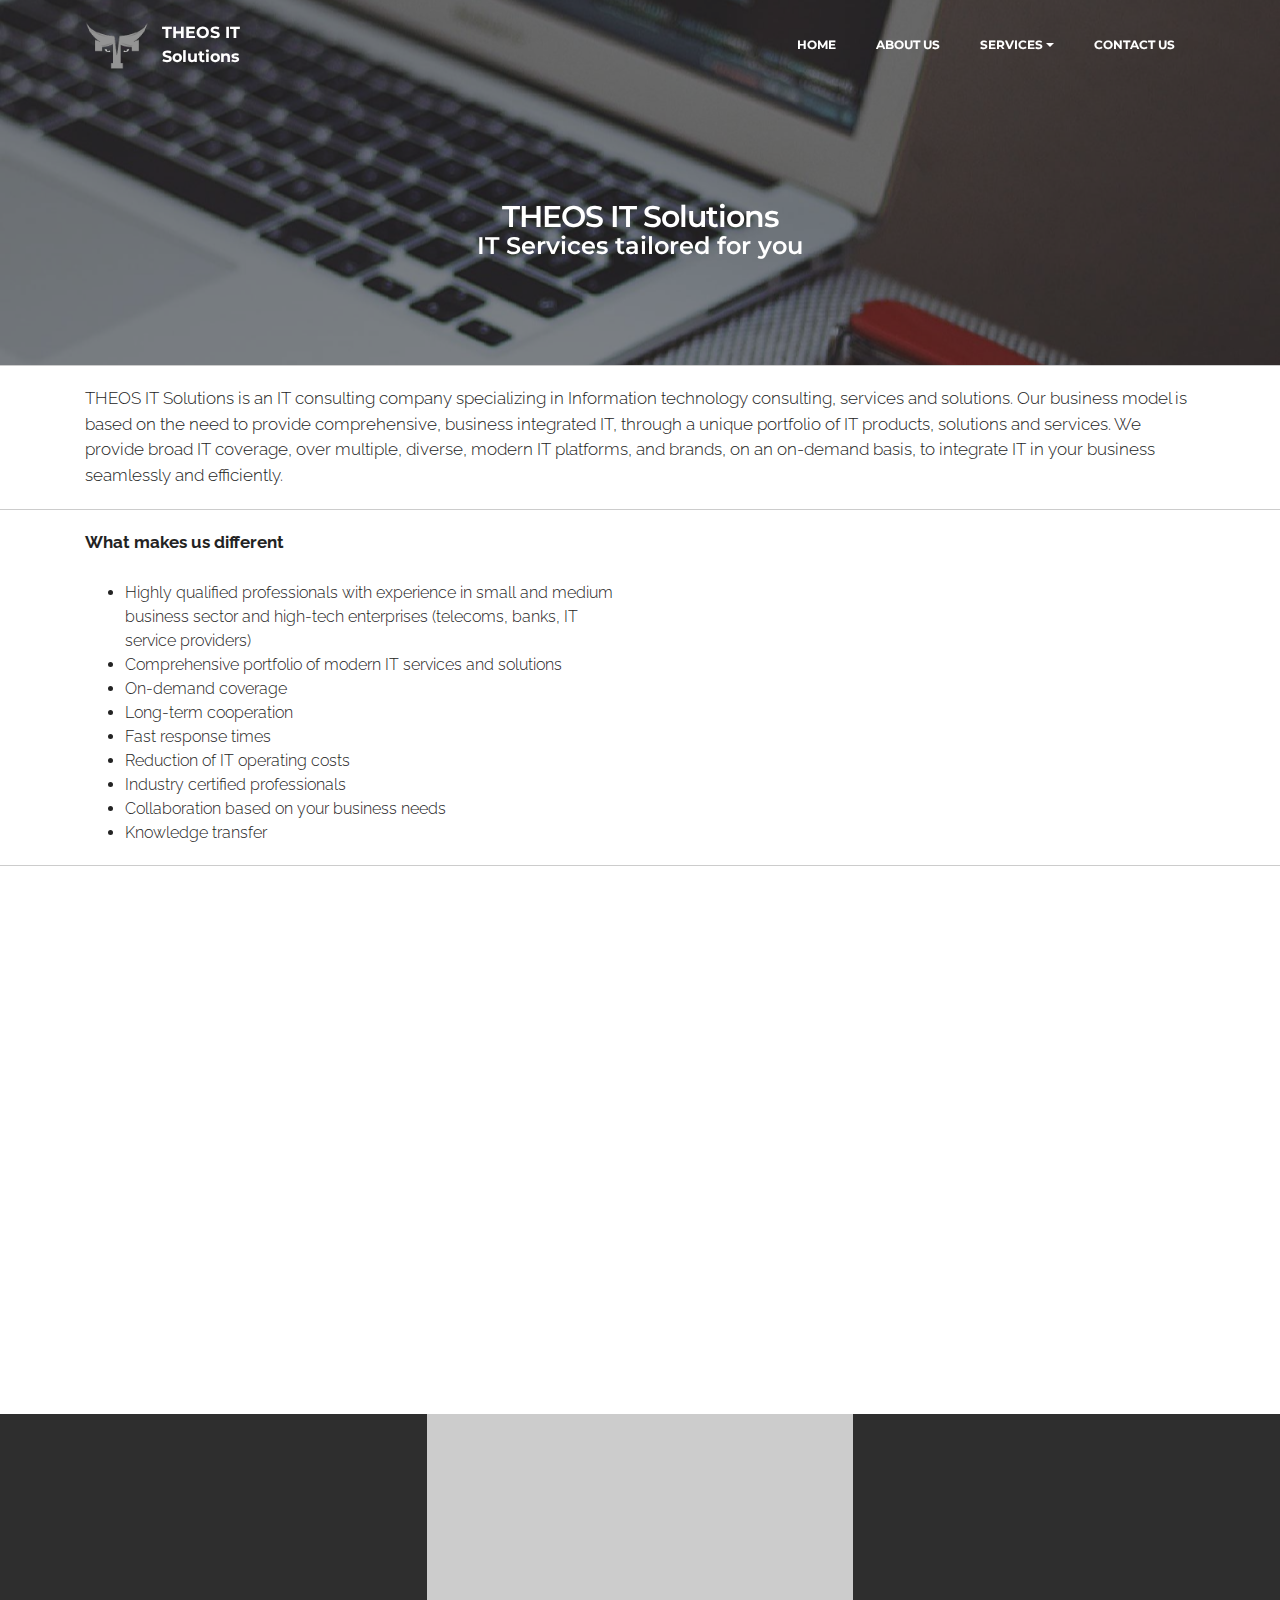
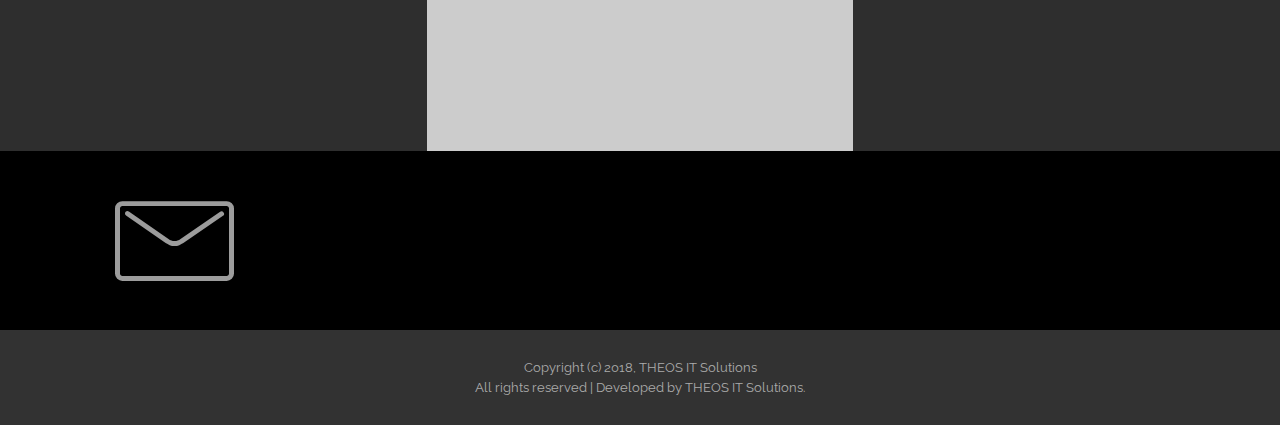
==== commit 9f68f48a: "Add files via upload" ====
--- a/about.html
+++ b/about.html
@@ -1,11 +1,10 @@
 <!DOCTYPE html>
 <html>
 <head>
-  <!-- Site made with Mobirise Website Builder v3.12.1, https://mobirise.com -->
+  
   <meta charset="UTF-8">
   <meta http-equiv="X-UA-Compatible" content="IE=edge">
-  <meta name="generator" content="Mobirise v3.12.1, mobirise.com">
-  <meta name="viewport" content="width=device-width, initial-scale=1">
+    <meta name="viewport" content="width=device-width, initial-scale=1">
   <link rel="shortcut icon" href="assets/images/logo-164x128.png" type="image/x-icon">
   <meta name="description" content="THEOS IT Solutions is an IT services provider, specializing in high-tech IT consulting. Our business model is to offer a a comprehensive portfolio of professional, quality IT services and solutions, covering a diverse range of modern IT hardware and software platforms and brands.">
   <title>About Us - THEOS IT Solutions</title>
@@ -26,6 +25,20 @@
   
 </head>
 <body>
+
+<!-- Google Analytics -->
+<!-- Global site tag (gtag.js) - Google Analytics -->
+<script async src="https://www.googletagmanager.com/gtag/js?id=UA-101372020-1"></script>
+<script>
+  window.dataLayer = window.dataLayer || [];
+  function gtag(){dataLayer.push(arguments);}
+  gtag('js', new Date());
+
+  gtag('config', 'UA-101372020-1');
+</script>
+<!-- /Google Analytics -->
+
+
 <section id="menu-d">
 
     <nav class="navbar navbar-dropdown bg-color transparent navbar-fixed-top">
@@ -59,7 +72,7 @@
 
 </section>
 
-<section class="engine"><a rel="external" href="https://mobirise.com">https://mobirise.com/</a></section><section class="mbr-section article mbr-parallax-background mbr-after-navbar" id="msg-box8-h" style="background-image: url(assets/images/mbr-2000x2000.jpg); padding-top: 200px; padding-bottom: 80px;">
+<section class="engine"><a rel="external" href="http://www.theosit.com">THEOS IT Solutions</a></section><section class="mbr-section article mbr-parallax-background mbr-after-navbar" id="msg-box8-h" style="background-image: url(assets/images/mbr-2000x2000.jpg); padding-top: 200px; padding-bottom: 80px;">
 
     <div class="mbr-overlay" style="opacity: 0.5; background-color: rgb(34, 34, 34);">
     </div>
@@ -67,7 +80,7 @@
         <div class="row">
             <div class="col-md-8 col-md-offset-2 text-xs-center">
                 <h3 class="mbr-section-title display-2">THEOS IT Solutions<br></h3>
-                <div class="lead"><h4>IT &nbsp;Services tailored for you</h4></div>
+                <div class="lead"><h4>IT Services tailored for you</h4></div>
                 
             </div>
         </div>
@@ -152,7 +165,7 @@
                     <div class="card-block">
                         <h4 class="card-title">Services and solutions</h4>
                         <h5 class="card-subtitle"></h5>
-                        <p class="card-text"></p><p>&nbsp; &nbsp; We provide tailored IT solutions for your business, including IT Project management, IT Infrastructure Support and maintenance, IT Security and privacy, IT Consulting and Support, as well as custom IT solutions as per your needs.<br></p><p></p>
+                        <p class="card-text"></p><p>&nbsp; &nbsp; We provide tailored IT solutions for your business, including IT Project management, IT Infrastructure Support / Maintenance, IT Security and privacy, IT Consulting, as well as custom IT solutions based on your Business requirements.<br></p><p></p>
                         
                     </div>
                 </div>
@@ -165,7 +178,7 @@
                     <div class="card-block">
                         <h4 class="card-title">Cost vs Benefits</h4>
                         <h5 class="card-subtitle"></h5>
-                        <p class="card-text"></p><p>&nbsp; &nbsp;We provide the best cost-to-benefit ratio on the market by delivering IT services and solutions that are crucial to your business needs, and delivering them in a timely, cost efficient manner.<br></p><p></p>
+                        <p class="card-text"></p><p>&nbsp; &nbsp;We provide the best cost-to-benefit ratio on the market by delivering IT services and solutions that are crucial to your business, and delivering them in a timely, cost efficient manner.<br></p><p></p>
                         
                     </div>
                 </div>
@@ -178,7 +191,7 @@
                     <div class="card-block">
                         <h4 class="card-title">Feedback</h4>
                         <h5 class="card-subtitle"></h5>
-                        <p class="card-text">Our clients come first, through our professionalism, high quality and respect for business norms and ethics. We monitor our service quality metrics, and value client feedback, both positive and negative, working to constantly improve and correct, in order to meet the market needs, and provide high-standard services. We build lasting relationships, so your satisfaction is our top priority.</p>
+                        <p class="card-text">Our clients come first, through our professionalism, high quality and respect for business norms and ethics. We monitor our service quality metrics, and value client feedback, both positive and negative, working to constantly improve and correct, in order to meet the market needs, and provide high-standard services. We build lasting relationships. Your satisfaction is our top priority.</p>
                         
                     </div>
                 </div>
@@ -216,7 +229,7 @@
                     <div class="card-block">
                         <h4 class="card-title"><span style="color: inherit; font-size: 1.25rem; line-height: 1.2825;">Vision</span><br></h4>
                         
-                        <p class="card-text"><span style="font-size: 1rem; line-height: 1.5;">Evolving ourselves together with the world, we will build a strong and&nbsp;</span>competitive organization that will bring positive change to the world, ensuring progress to both the society and the IT industry.<br></p>
+                        <p class="card-text"><span style="font-size: 1rem; line-height: 1.5;">Evolving together with the world, we will build a strong and&nbsp;</span>competitive organization that will bring positive change to the world, ensuring progress to both the society and the IT industry.<br></p>
                         
                     </div>
                 </div>
@@ -229,7 +242,7 @@
                     <div class="card-block">
                         <h4 class="card-title">Values</h4>
                         
-                        <p class="card-text"><span style="font-size: 1rem; line-height: 1.5;">Social and moral integrity</span><br><span style="font-size: 1rem; line-height: 1.5;">Responsibility</span><br>Commitment to professional,&nbsp;<br>and personal excellence<span style="font-size: 1rem; line-height: 1.5;"><br></span><br></p>
+                        <p class="card-text"><span style="font-size: 1rem; line-height: 1.5;">Social and moral integrity</span><br><span style="font-size: 1rem; line-height: 1.5;">Responsibility</span><br>Commitment to professional,&nbsp;<br>and personal excellence.<span style="font-size: 1rem; line-height: 1.5;"><br></span><br></p>
                         
                     </div>
                 </div>
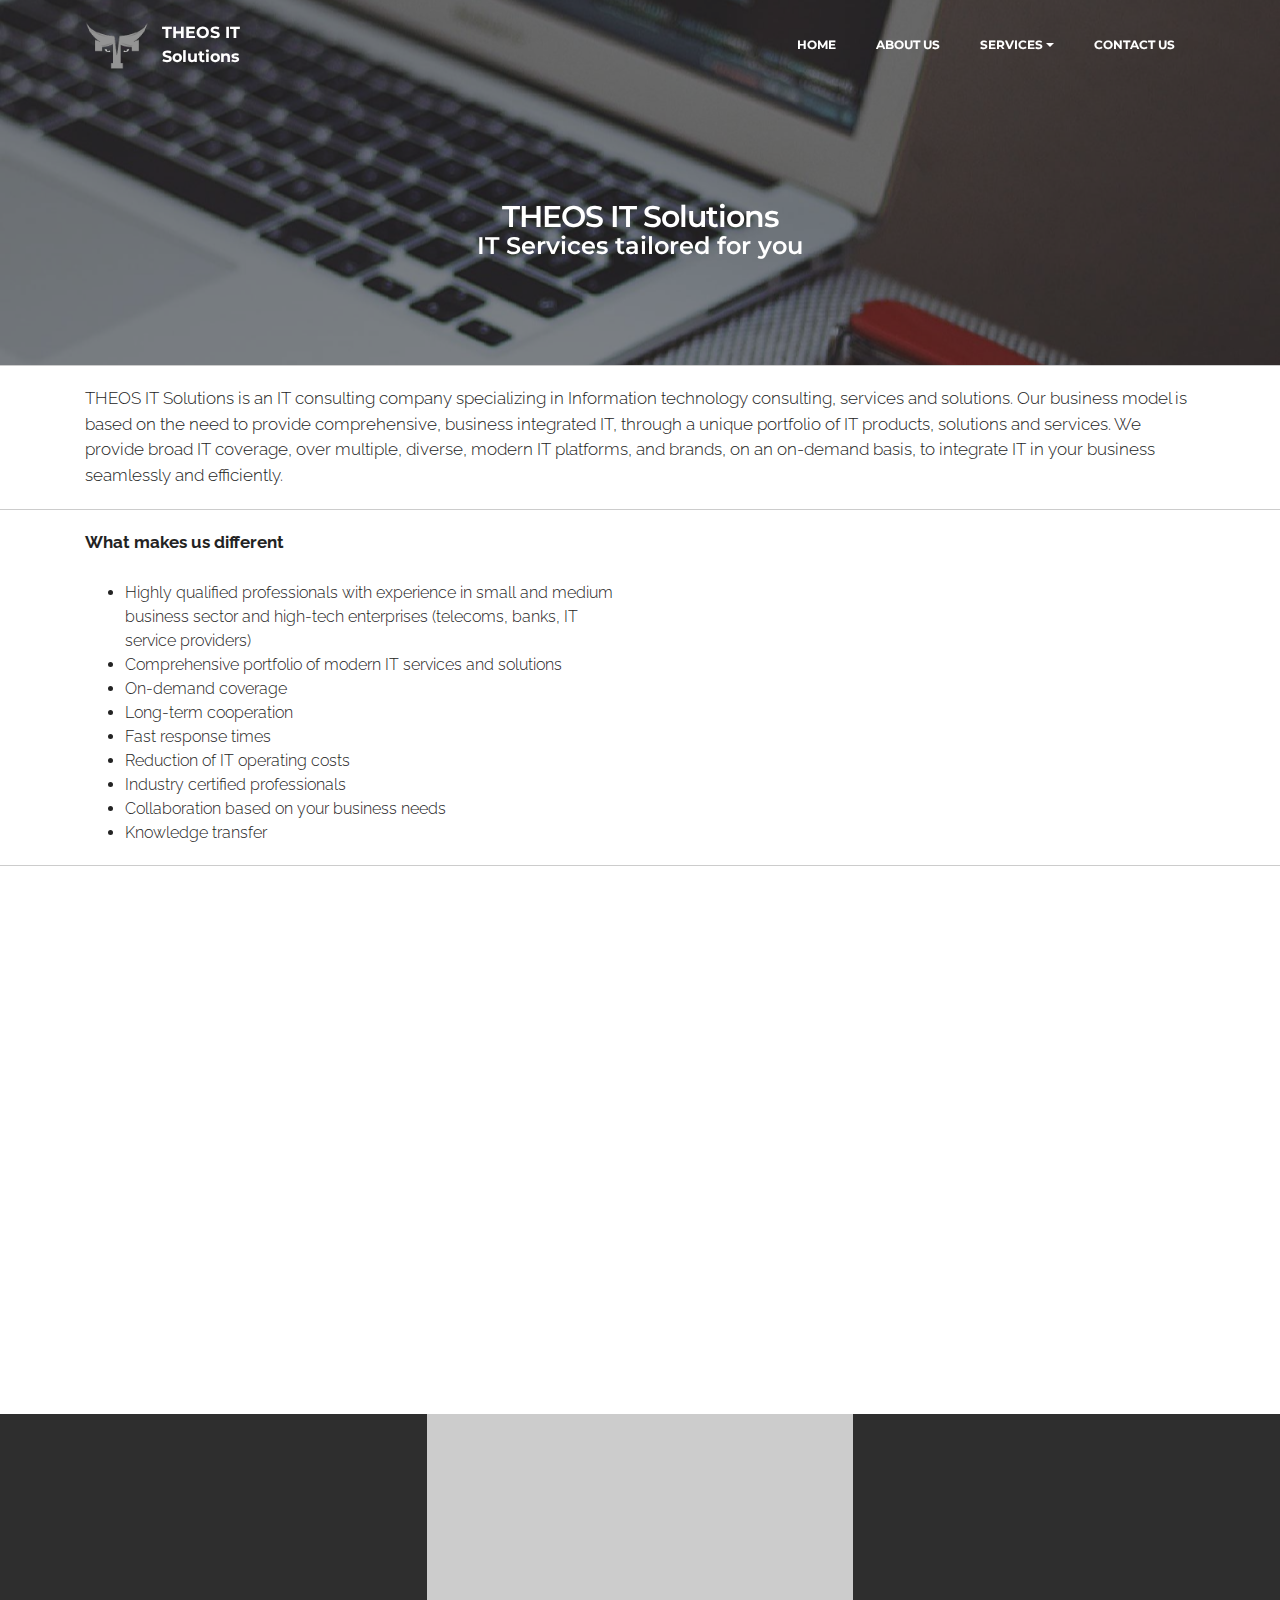
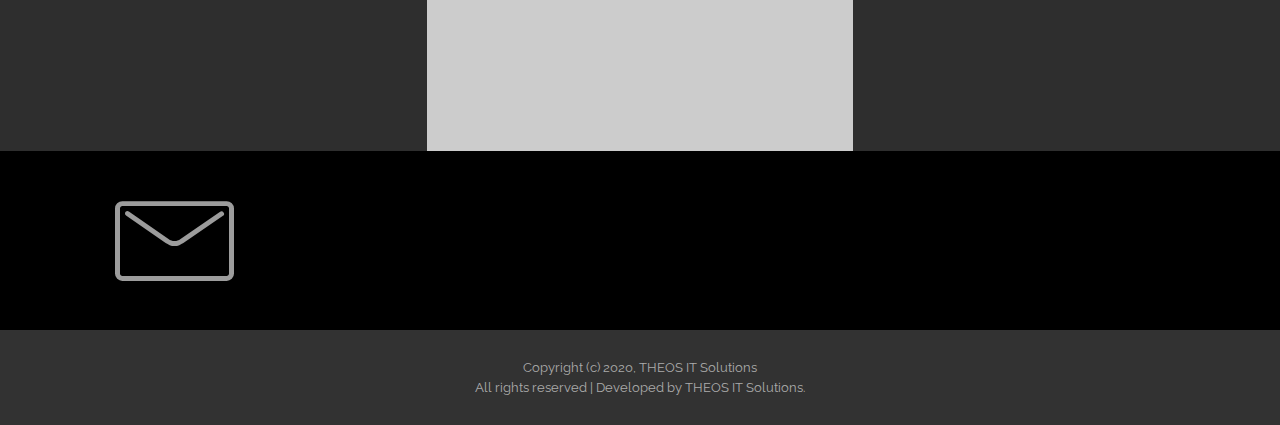
==== commit 1b9b7431: "create github pages" ====
--- a/about.html
+++ b/about.html
@@ -1,10 +1,11 @@
 <!DOCTYPE html>
 <html>
 <head>
-  
+  <!-- Site made with Mobirise Website Builder v3.12.1, https://mobirise.com -->
   <meta charset="UTF-8">
   <meta http-equiv="X-UA-Compatible" content="IE=edge">
-    <meta name="viewport" content="width=device-width, initial-scale=1">
+  <meta name="generator" content="Mobirise v3.12.1, mobirise.com">
+  <meta name="viewport" content="width=device-width, initial-scale=1">
   <link rel="shortcut icon" href="assets/images/logo-164x128.png" type="image/x-icon">
   <meta name="description" content="THEOS IT Solutions is an IT services provider, specializing in high-tech IT consulting. Our business model is to offer a a comprehensive portfolio of professional, quality IT services and solutions, covering a diverse range of modern IT hardware and software platforms and brands.">
   <title>About Us - THEOS IT Solutions</title>
@@ -25,20 +26,6 @@
   
 </head>
 <body>
-
-<!-- Google Analytics -->
-<!-- Global site tag (gtag.js) - Google Analytics -->
-<script async src="https://www.googletagmanager.com/gtag/js?id=UA-101372020-1"></script>
-<script>
-  window.dataLayer = window.dataLayer || [];
-  function gtag(){dataLayer.push(arguments);}
-  gtag('js', new Date());
-
-  gtag('config', 'UA-101372020-1');
-</script>
-<!-- /Google Analytics -->
-
-
 <section id="menu-d">
 
     <nav class="navbar navbar-dropdown bg-color transparent navbar-fixed-top">
@@ -59,7 +46,7 @@
                         <div class="hamburger-icon"></div>
                     </button>
 
-                    <ul class="nav-dropdown collapse pull-xs-right nav navbar-nav navbar-toggleable-sm" id="exCollapsingNavbar"><li class="nav-item"><a class="nav-link link" href="index.html">HOME</a></li><li class="nav-item"><a class="nav-link link" href="about.html">ABOUT US</a></li><li class="nav-item dropdown"><a class="nav-link link dropdown-toggle" data-toggle="dropdown-submenu" href="page1.html#features3-3" aria-expanded="false">SERVICES</a><div class="dropdown-menu"><a class="dropdown-item" href="it-infrastructure.html">IT Infrastructure<br></a><a class="dropdown-item" href="virtualization.html">Virtualization</a><a class="dropdown-item" href="networking.html">Networking<br></a><a class="dropdown-item" href="web-and-email.html">Web / E-mail solutions<br></a><a class="dropdown-item" href="security.html">Security<br></a><a class="dropdown-item" href="privacy.html">Privacy / Reputation protection<br></a><a class="dropdown-item" href="it-consulting.html">IT Consulting / Support<br></a><a class="dropdown-item" href="other.html">Other services<br></a></div></li><li class="nav-item dropdown"><a class="nav-link link" href="contact.html" aria-expanded="false">CONTACT US<br></a></li></ul>
+                    <ul class="nav-dropdown collapse pull-xs-right nav navbar-nav navbar-toggleable-sm" id="exCollapsingNavbar"><li class="nav-item"><a class="nav-link link" href="index.html">HOME</a></li><li class="nav-item"><a class="nav-link link" href="about.html">ABOUT US</a></li><li class="nav-item dropdown open"><a class="nav-link link dropdown-toggle" data-toggle="dropdown-submenu" href="page1.html#features3-3" aria-expanded="true">SERVICES</a><div class="dropdown-menu"><a class="dropdown-item" href="it-infrastructure.html">IT Infrastructure<br></a><a class="dropdown-item" href="virtualization.html">Virtualization</a><a class="dropdown-item" href="networking.html">Networking<br></a><a class="dropdown-item" href="web-and-email.html">Web / E-mail solutions<br></a><a class="dropdown-item" href="security.html">Security<br></a><a class="dropdown-item" href="privacy.html">Privacy / Reputation protection<br></a><a class="dropdown-item" href="it-consulting.html">IT Consulting / Support<br></a></div></li><li class="nav-item dropdown"><a class="nav-link link" href="contact.html" aria-expanded="false">CONTACT US<br></a></li></ul>
                     <button hidden="" class="navbar-toggler navbar-close" type="button" data-toggle="collapse" data-target="#exCollapsingNavbar">
                         <div class="close-icon"></div>
                     </button>
@@ -72,7 +59,7 @@
 
 </section>
 
-<section class="engine"><a rel="external" href="http://www.theosit.com">THEOS IT Solutions</a></section><section class="mbr-section article mbr-parallax-background mbr-after-navbar" id="msg-box8-h" style="background-image: url(assets/images/mbr-2000x2000.jpg); padding-top: 200px; padding-bottom: 80px;">
+<section class="engine"><a rel="external" href="https://mobirise.com">Mobirise</a></section><section class="mbr-section article mbr-parallax-background mbr-after-navbar" id="msg-box8-h" style="background-image: url(assets/images/mbr-2000x2000.jpg); padding-top: 200px; padding-bottom: 80px;">
 
     <div class="mbr-overlay" style="opacity: 0.5; background-color: rgb(34, 34, 34);">
     </div>
@@ -280,7 +267,7 @@
 <footer class="mbr-small-footer mbr-section mbr-section-nopadding" id="footer1-f" style="background-color: rgb(50, 50, 50); padding-top: 1.75rem; padding-bottom: 1.75rem;">
     
     <div class="container">
-        <p class="text-xs-center">Copyright (c) 2018, THEOS IT Solutions<br>All rights reserved | Developed by THEOS IT Solutions.<br></p>
+        <p class="text-xs-center">Copyright (c) 2020, THEOS IT Solutions<br>All rights reserved | Developed by THEOS IT Solutions.<br></p>
     </div>
 </footer>
 
--- a/assets/mobirise/css/mbr-additional.css
+++ b/assets/mobirise/css/mbr-additional.css
@@ -1,6 +1,7 @@
 @import url(https://fonts.googleapis.com/css?family=Montserrat:400,700);
+@import url(https://fonts.googleapis.com/css?family=Raleway:400,300,700);
 @import url(https://fonts.googleapis.com/css?family=Lora:400,700);
-@import url(https://fonts.googleapis.com/css?family=Raleway:400,300,700);
+
 
 
 
@@ -508,11 +509,21 @@
 #features2-u .striped .mbr-cards-col:nth-child(2n+1) {
   background-color: #2e2e2e;
 }
-#testimonials1-6w .mbr-section-title {
+#features2-u .mbr-cards-col:nth-child(even) .card-text {
+  font-family: 'Raleway', sans-serif;
+}
+#testimonials1-73 .mbr-section-title {
   font-size: 30px;
   color: #90a878;
 }
-#testimonials1-6w .card-footer > small {
+#testimonials1-73 .card-footer > small {
+  color: #232323;
+}
+#testimonials1-71 .mbr-section-title {
+  font-size: 30px;
+  color: #90a878;
+}
+#testimonials1-71 .card-footer > small {
   color: #000000;
 }
 #contacts1-p P {
@@ -1212,90 +1223,6 @@
 #contacts1-33 P {
   color: #ffffff;
 }
-#msg-box8-55 .mbr-section-title,
-#msg-box8-55 p {
-  color: #fff;
-}
-#msg-box8-55 .lead {
-  color: #ffffff;
-}
-#msg-box8-55 .mbr-section-title {
-  font-size: 30px;
-}
-#menu-57 .hide-buttons .nav-btn {
-  display: none !important;
-}
-#menu-57 .navbar-caption {
-  color: #ffffff;
-  font-size: 16px;
-}
-#menu-57 .navbar-toggler {
-  color: #ffffff;
-}
-#menu-57 .link,
-#menu-57 .dropdown-item {
-  color: #ffffff;
-}
-#menu-57 .link {
-  font-size: 0.75rem;
-}
-#menu-57 .dropdown-item,
-#menu-57 .nav-dropdown-sm .link {
-  font-size: 0.812rem;
-}
-#menu-57 .link:hover,
-#menu-57 .dropdown-item:hover,
-#menu-57 .link:focus,
-#menu-57 .dropdown-item:focus {
-  color: #c0a375;
-}
-#menu-57 .link[aria-expanded="true"],
-#menu-57 .dropdown-menu {
-  background: #000000;
-}
-#menu-57 .nav-dropdown-sm .link:focus,
-#menu-57 .nav-dropdown-sm .link:hover,
-#menu-57 .nav-dropdown-sm .dropdown-item:focus,
-#menu-57 .nav-dropdown-sm .dropdown-item:hover {
-  background: #000000!important;
-}
-#menu-57 .navbar,
-#menu-57 .nav-dropdown-sm,
-#menu-57 .nav-dropdown-sm .link[aria-expanded="true"],
-#menu-57 .nav-dropdown-sm .dropdown-menu {
-  background: #000000;
-}
-#menu-57 .bg-color.transparent .link {
-  color: #ffffff;
-  transition: none;
-}
-#menu-57 .bg-color.transparent.opened .link {
-  transition: color 0.2s ease-in-out;
-}
-#menu-57 .bg-color.transparent.opened .link:hover,
-#menu-57 .bg-color.transparent.opened .link:focus {
-  color: #c0a375;
-}
-#menu-57 .link[aria-expanded="true"],
-#menu-57 .dropdown-item[aria-expanded="true"] {
-  color: #c0a375!important;
-}
-#menu-57.mbr-navbar--stuck .mbr-navbar__section {
-  background: #2c2c2c;
-}
-#menu-57 .mbr-navbar__hamburger {
-  color: #ffffff;
-}
-#menu-57 .close-icon::before,
-#menu-57 .close-icon::after {
-  background-color: #ffffff;
-}
-#content6-59 UL {
-  font-size: 16px;
-}
-#contacts1-5a P {
-  color: #ffffff;
-}
 
 #msg-box8-4l .mbr-section-title,
 #msg-box8-4l p {
